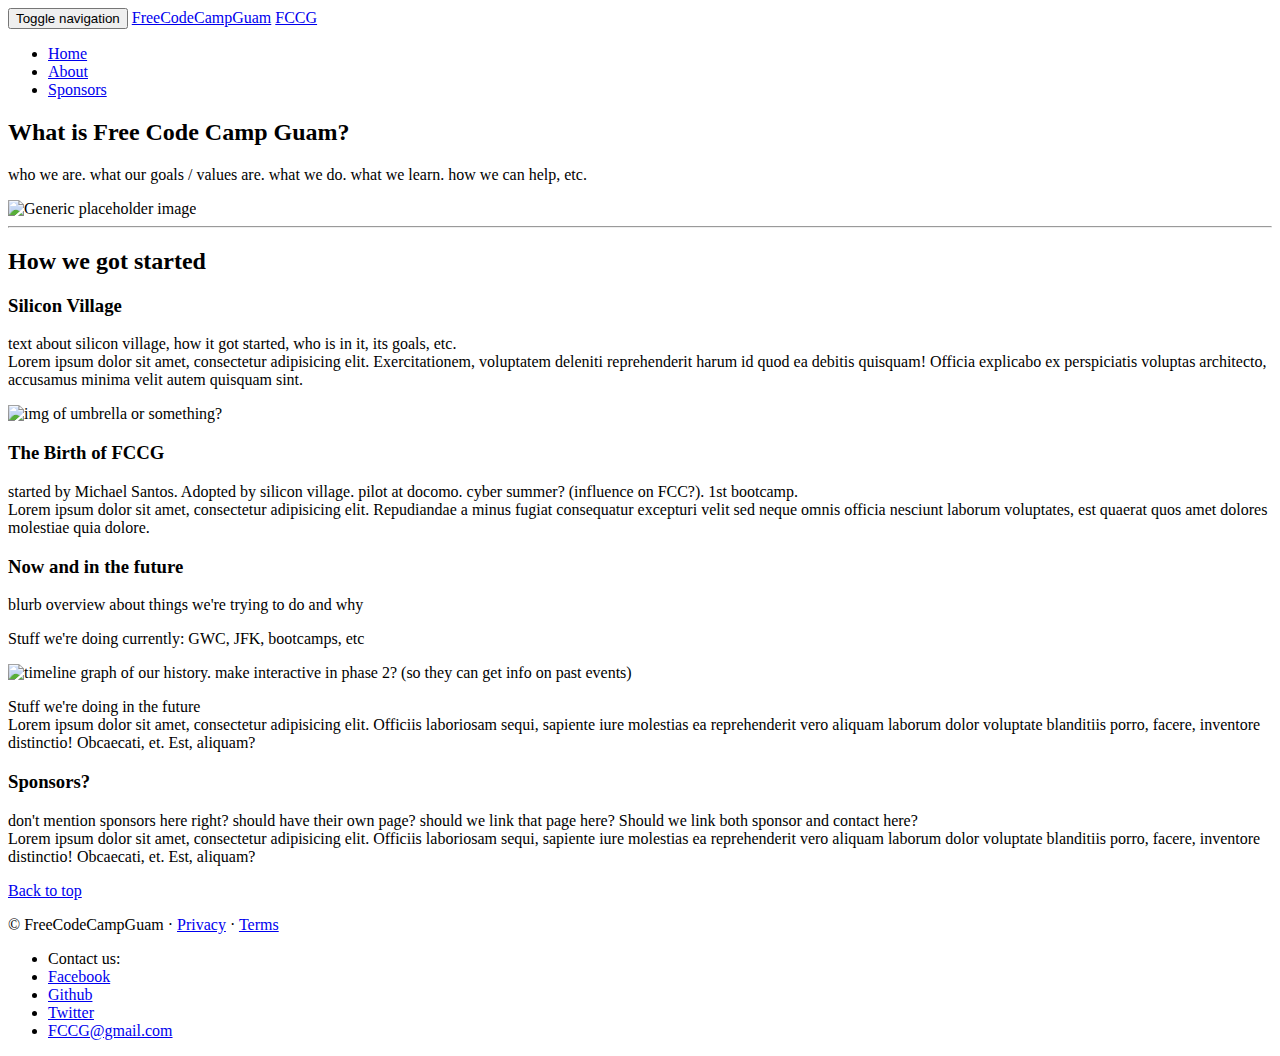
==== about.html @ 490d04bb "fonts + fix carousel" ====
<!DOCTYPE html>
<html lang="en">
  <head>
    <meta charset="utf-8">
    <meta http-equiv="X-UA-Compatible" content="IE=edge">
    <meta name="viewport" content="width=device-width, initial-scale=1">
    <!-- The above 3 meta tags *must* come first in the head; any other head content must come *after* these tags -->
    <meta name="description" content="">
    <meta name="author" content="">
    <link rel="icon" href="logos/fcc/favicon.ico">

    <title>FCCG | About</title>

    <!-- Bootstrap core CSS -->
    <link href="css/bootstrap.min.css" rel="stylesheet">

    <!-- IE10 viewport hack for Surface/desktop Windows 8 bug -->
    <link href="bootstrap-3.3.7/assets/css/ie10-viewport-bug-workaround.css" rel="stylesheet">

    <!-- HTML5 shim and Respond.js for IE8 support of HTML5 elements and media queries -->
    <!--[if lt IE 9]>
      <script src="https://oss.maxcdn.com/html5shiv/3.7.3/html5shiv.min.js"></script>
      <script src="https://oss.maxcdn.com/respond/1.4.2/respond.min.js"></script>
    <![endif]-->

    <!-- Custom styles for this template -->
    <link href="css/carousel.css" rel="stylesheet">
    <link href="css/custom.css" rel="stylesheet">
    <link href="css/fonts.css" rel="stylesheet">
  </head>
<!-- NAVBAR
================================================== -->
  <body>
    <div class="navbar-wrapper">
      <div class="container">

        <nav class="navbar navbar-inverse navbar-fixed-top">
          <div class="container">
            <div class="navbar-header">
              <button type="button" class="navbar-toggle collapsed" data-toggle="collapse" data-target="#navbar" aria-expanded="false" aria-controls="navbar">
                <span class="sr-only">Toggle navigation</span>
                <span class="icon-bar"></span>
                <span class="icon-bar"></span>
                <span class="icon-bar"></span>
              </button>
              <a class="navbar-brand hidden-xs" href="index.html">FreeCodeCampGuam</a>
              <a class="navbar-brand visible-xs-* hidden-sm hidden-md hidden-lg" href="index.html">FCCG</a>
            </div>
            <div id="navbar" class="navbar-collapse collapse">
              <ul class="nav navbar-nav">
                <li><a href="index.html">Home</a></li>
                <li class="active"><a href="about.html">About</a></li>
                <li><a href="sponsors.html">Sponsors</a></li>
              </ul>
            </div>
          </div>
        </nav>

      </div>
    </div>


    <!-- Marketing messaging and featurettes
    ================================================== -->
    <!-- Wrap the rest of the page in another container to center all the content. -->

    <div class="container marketing">


      <!-- START THE FEATURETTES -->
      <div class="row featurette">
        <div class="col-md-7 col-md-push-5">
          <h2 class="featurette-heading">What is Free Code Camp Guam?</h2>
          <p class="lead">who we are. what our goals / values are. what we do. what we learn. how we can help, etc.</p>
        </div>
        <div class="col-md-5 col-md-pull-7">
          <img class="featurette-image img-responsive center-block" src="http://placehold.it/500x500" alt="Generic placeholder image">
        </div>
      </div>

      <hr class="featurette-divider">

      <!-- /END THE FEATURETTES -->
      <h2 class="featurette-heading">How we got started</h2>
      <div class="row featurette">
        <div class="col-lg-12">
          <h3 class="featurette-heading">Silicon Village</h3>
          <p>text about silicon village, how it got started, who is in it, its goals, etc.

          <br>Lorem ipsum dolor sit amet, consectetur adipisicing elit. Exercitationem, voluptatem deleniti reprehenderit harum id quod ea debitis quisquam! Officia explicabo ex perspiciatis voluptas architecto, accusamus minima velit autem quisquam sint.</p>
          <img class="featurette-image img-responsive center-block" src="http://placehold.it/1300x300" alt="img of umbrella or something?">
        </div><!-- /.col-lg-4 -->
      </div>
      <div class="row">
        <div class="col-lg-12">
          <h3 class="featurette-heading">The Birth of FCCG</h3>
          <p>started by Michael Santos. Adopted by silicon village. pilot at docomo. cyber summer? (influence on FCC?). 1st bootcamp.

          <br>Lorem ipsum dolor sit amet, consectetur adipisicing elit. Repudiandae a minus fugiat consequatur excepturi velit sed neque omnis officia nesciunt laborum voluptates, est quaerat quos amet dolores molestiae quia dolore.</p>
        </div>
      </div>

      <div class="row">
        <div class="col-lg-12">
          <h3 class="featurette-heading">Now and in the future</h3>
          <p>blurb overview about things we're trying to do and why</p>
          <p>Stuff we're doing currently: GWC, JFK, bootcamps, etc</p>
          <img class="featurette-image img-responsive center-block" src="http://placehold.it/1300x300" alt="timeline graph of our history. make interactive in phase 2? (so they can get info on past events)">
          <p>Stuff we're doing in the future

          <br>Lorem ipsum dolor sit amet, consectetur adipisicing elit. Officiis laboriosam sequi, sapiente iure molestias ea reprehenderit vero aliquam laborum dolor voluptate blanditiis porro, facere, inventore distinctio! Obcaecati, et. Est, aliquam?</p>
        </div>
      </div>

      <div class="row">
        <div class="col-lg-12">
          <h3 class="featurette-heading">Sponsors?</h3>
          <p>don't mention sponsors here right? should have their own page? should we link that page here? Should we link both sponsor and contact here?

          <br>Lorem ipsum dolor sit amet, consectetur adipisicing elit. Officiis laboriosam sequi, sapiente iure molestias ea reprehenderit vero aliquam laborum dolor voluptate blanditiis porro, facere, inventore distinctio! Obcaecati, et. Est, aliquam?</p>
        </div>
      </div>
      <!-- FOOTER -->
      <footer class="bd-footer text-muted">
        <div class="container">
          <div class="row">

            <div class="col-md-2 pull-right">
              <p class="pull-right"><a href="#">Back to top</a></p>
            </div>
            <div class="col-md-4">
              <p>&copy; FreeCodeCampGuam &middot; <a href="#">Privacy</a> &middot; <a href="#">Terms</a></p>
            </div>

            <div class="col-md-6">
              <ul class="bd-footer-links list-inline">
                <li>Contact us:</li>
                <li><a href="#">Facebook</a></li>
                <li><a href="#">Github</a></li>
                <li><a href="#">Twitter</a></li>
                <li><a href="mailto:FCCG@gmail.com">FCCG@gmail.com</a></li>
              </ul>
            </div>
          </div>
        </div>

      </footer>

    </div><!-- /.container -->


    <!-- Bootstrap core JavaScript
    ================================================== -->
    <!-- Placed at the end of the document so the pages load faster -->
    <script src="https://ajax.googleapis.com/ajax/libs/jquery/1.12.4/jquery.min.js"></script>
    <script>window.jQuery || document.write('<script src="assets/js/vendor/jquery.min.js"><\/script>')</script>
    <script src="js/bootstrap.min.js"></script>
    <!-- IE10 viewport hack for Surface/desktop Windows 8 bug -->
    <script src="bootstrap-3.3.7/assets/js/ie10-viewport-bug-workaround.js"></script>
  </body>
</html>
---- css/custom.css ----
#override-carousel {
  position: absolute;
  object-fit: cover; /* Makes the image maintain pixel ratio and crops instead of stretching */
  top: 0;
  left: 0;
  /* Images will fill the whole container */
  min-width: 100%;
  min-height: 100%;
  overflow: hidden; /* Hides any overflow */
}


/* Only runs when screen width is minimum of 800 px */

@media screen and (min-width: 800px) {
  #override-carousel {top: -30%;} /* Centers the image for wide screens */
}
---- css/fonts.css ----
/* saxMono Font */
@font-face {
	font-family: 'saxmonoregular';
	src: url('fonts/saxmono-webfont.eot');
	src: url('fonts/saxmono-webfont.eot?#iefix') format('embedded-opentype'),
		 url('fonts/saxmono-webfont.woff') format('woff'),
		 url('fonts/saxmono-webfont.ttf') format('truetype'),
		 url('fonts/saxmono-webfont.svg#saxmonoregular') format('svg');
	font-weight: normal;
	font-style: normal;

}

#header-text {
	font-family: "saxmonoregular", Georgia, Serif;
}
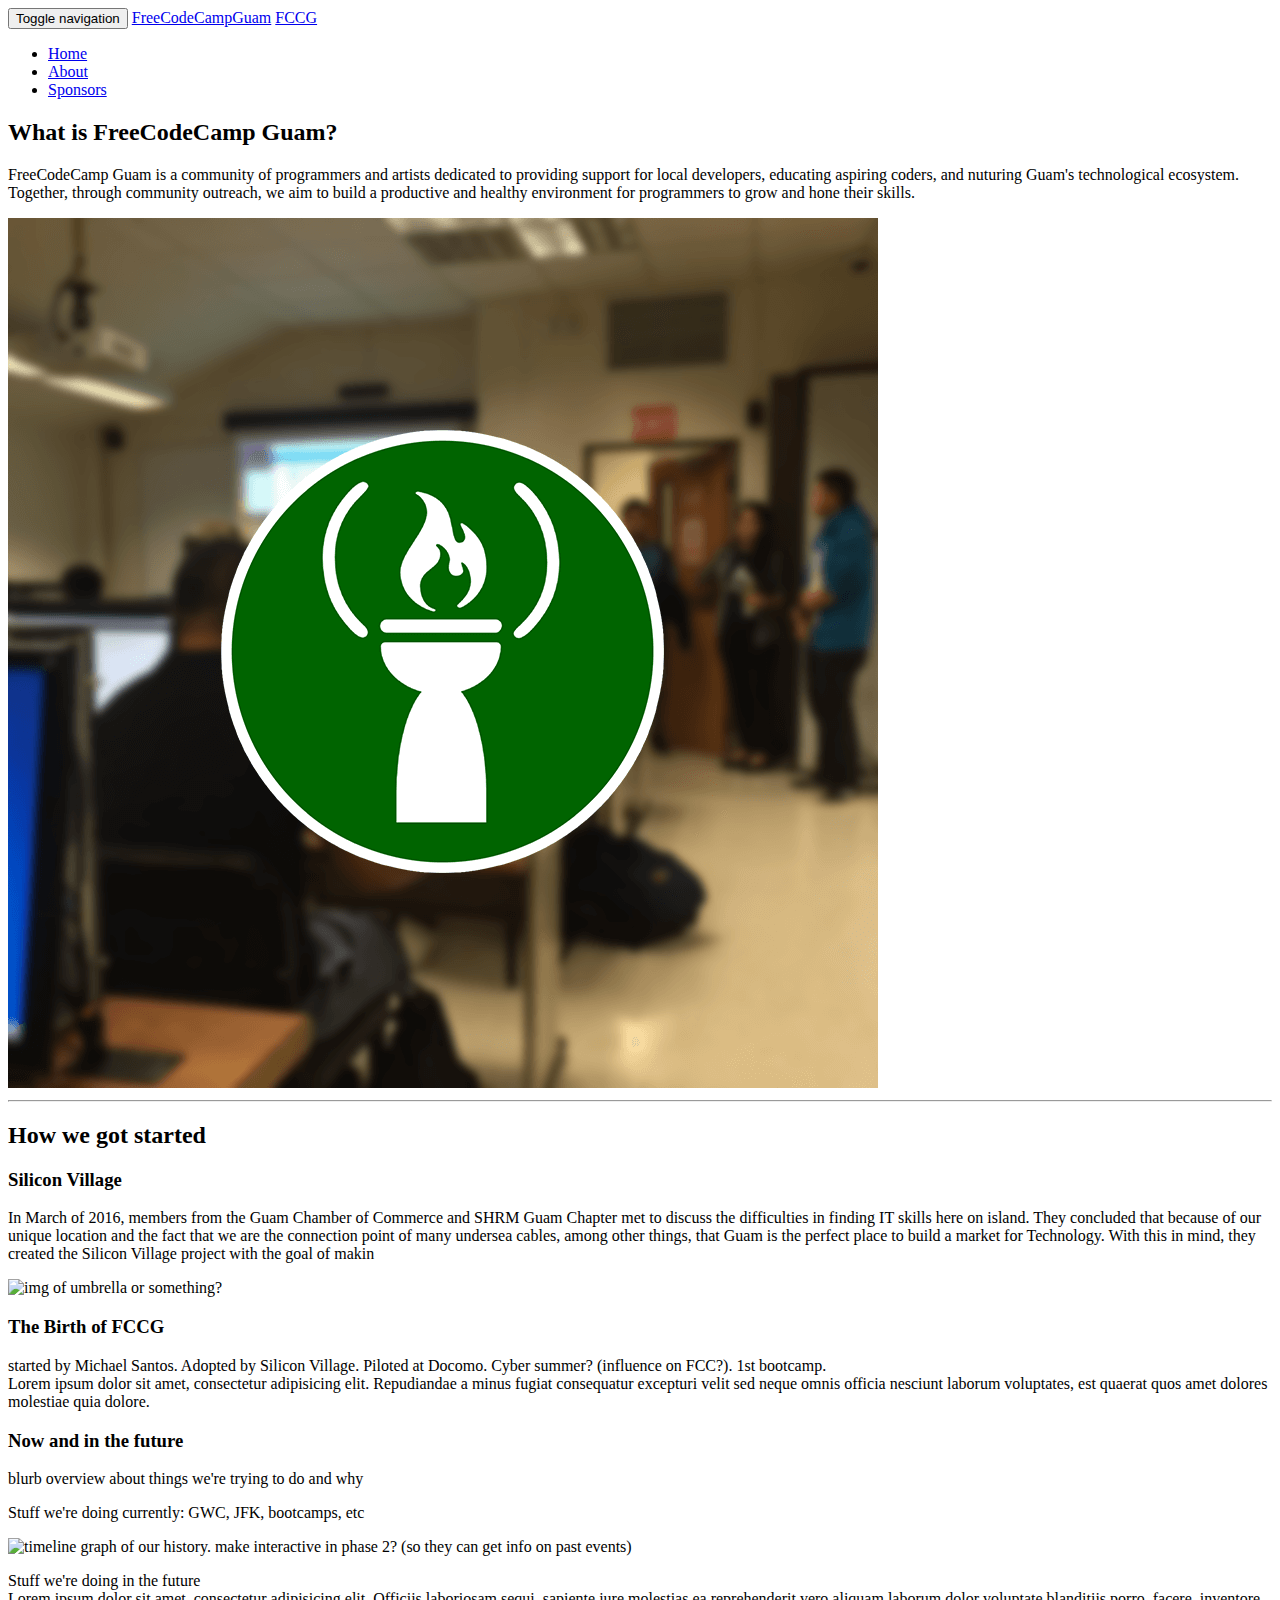
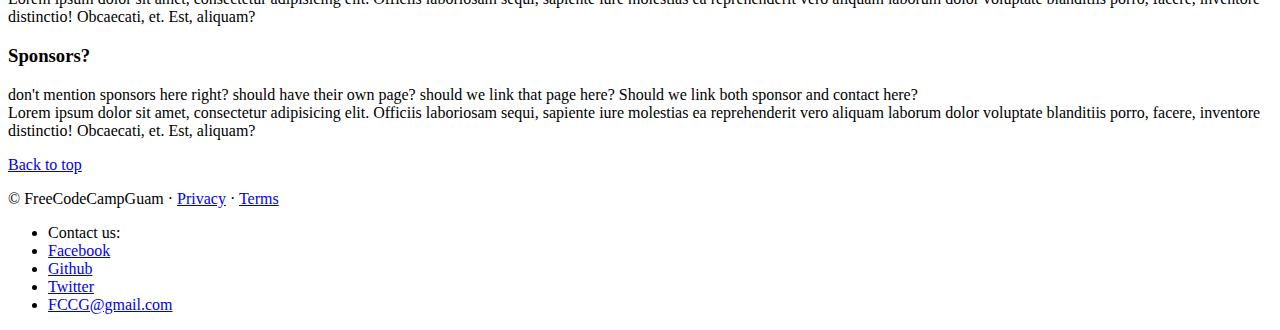
==== commit 55976e6b: "upload about top image" ====
--- a/about.html
+++ b/about.html
@@ -27,6 +27,9 @@
     <link href="css/carousel.css" rel="stylesheet">
     <link href="css/custom.css" rel="stylesheet">
     <link href="css/fonts.css" rel="stylesheet">
+
+    <!--TEMPORARY - Font Imports-->
+    <link href="https://fonts.googleapis.com/css?family=Roboto:400,500" rel="stylesheet">
   </head>
 <!-- NAVBAR
 ================================================== -->
@@ -43,8 +46,8 @@
                 <span class="icon-bar"></span>
                 <span class="icon-bar"></span>
               </button>
-              <a class="navbar-brand hidden-xs" href="index.html">FreeCodeCampGuam</a>
-              <a class="navbar-brand visible-xs-* hidden-sm hidden-md hidden-lg" href="index.html">FCCG</a>
+              <a id="header-text" class="navbar-brand hidden-xs" href="index.html">FreeCodeCampGuam</a>
+              <a id="header-text" class="navbar-brand visible-xs-* hidden-sm hidden-md hidden-lg" href="index.html">FCCG</a>
             </div>
             <div id="navbar" class="navbar-collapse collapse">
               <ul class="nav navbar-nav">
@@ -60,41 +63,55 @@
     </div>
 
 
+    <!-- 0. Jasper -->
+    <!-- pictures and styling -->
+
     <!-- Marketing messaging and featurettes
     ================================================== -->
     <!-- Wrap the rest of the page in another container to center all the content. -->
 
     <div class="container marketing">
 
+<!-- 1. Probably Patrick -->
+<!-- should we put something in here (anywhere on the page) about learning topics / what we can teach / learn? -->
 
       <!-- START THE FEATURETTES -->
       <div class="row featurette">
         <div class="col-md-7 col-md-push-5">
-          <h2 class="featurette-heading">What is Free Code Camp Guam?</h2>
-          <p class="lead">who we are. what our goals / values are. what we do. what we learn. how we can help, etc.</p>
+          <h2 class="featurette-heading">What is FreeCodeCamp Guam?</h2>
+          <p class="lead">FreeCodeCamp Guam is a community of programmers and artists dedicated to providing support for local developers, educating aspiring coders, and nuturing Guam's technological ecosystem. Together, through community outreach, we aim to build a productive and healthy<!-- yeah some other word maybe? --> environment for programmers to grow and hone their skills.<!--who we are. what our goals / values are. what we do. what we learn. how we can help, etc.--></p>
         </div>
         <div class="col-md-5 col-md-pull-7">
-          <img class="featurette-image img-responsive center-block" src="http://placehold.it/500x500" alt="Generic placeholder image">
+        <!--Jasper will be working on this <3 -->
+          <img class="featurette-image img-responsive center-block" src="images/web_about.png" alt="FreeCodeCamp Guam">
+
         </div>
       </div>
 
       <hr class="featurette-divider">
+
+<!-- 2. Chovin -->
 
       <!-- /END THE FEATURETTES -->
       <h2 class="featurette-heading">How we got started</h2>
       <div class="row featurette">
         <div class="col-lg-12">
           <h3 class="featurette-heading">Silicon Village</h3>
-          <p>text about silicon village, how it got started, who is in it, its goals, etc.
-
-          <br>Lorem ipsum dolor sit amet, consectetur adipisicing elit. Exercitationem, voluptatem deleniti reprehenderit harum id quod ea debitis quisquam! Officia explicabo ex perspiciatis voluptas architecto, accusamus minima velit autem quisquam sint.</p>
+          <p>
+          In March of 2016, members from the Guam Chamber of Commerce and SHRM Guam Chapter met to discuss the difficulties in finding IT skills here on island. They concluded that because of our unique <!-- geographic --> location and the fact that we are the connection point of many undersea cables, among other things, that Guam is the perfect place to build a market for Technology. <!-- place to.. start/build a technology echosystem | build a technology market | something about economy?-->
+          With this in mind, they created the Silicon Village project with the goal of makin
+          <!-- text about silicon village, how it got started, who is in it, its goals, etc. -->
+          </p>
           <img class="featurette-image img-responsive center-block" src="http://placehold.it/1300x300" alt="img of umbrella or something?">
         </div><!-- /.col-lg-4 -->
       </div>
       <div class="row">
         <div class="col-lg-12">
+
+<!-- 3. Johnny -->
+
           <h3 class="featurette-heading">The Birth of FCCG</h3>
-          <p>started by Michael Santos. Adopted by silicon village. pilot at docomo. cyber summer? (influence on FCC?). 1st bootcamp.
+          <p>started by Michael Santos. Adopted by Silicon Village. Piloted at Docomo. Cyber summer? (influence on FCC?). 1st bootcamp.
 
           <br>Lorem ipsum dolor sit amet, consectetur adipisicing elit. Repudiandae a minus fugiat consequatur excepturi velit sed neque omnis officia nesciunt laborum voluptates, est quaerat quos amet dolores molestiae quia dolore.</p>
         </div>
@@ -102,6 +119,29 @@
 
       <div class="row">
         <div class="col-lg-12">
+
+        <!-- 4. Jake -->
+        <!-- oh make sure to add FCC Saipan -->
+        <!--
+        Past: (should probably put in the above section)
+            bootcamp
+            JFK
+
+        Now:
+            GWC
+            Saipan bootcamp
+
+        Future:
+            aquaponics manager
+            nudibranch database
+
+            retro gaming camp / art installment
+            International FCC Hackathon
+
+
+        -->
+
+
           <h3 class="featurette-heading">Now and in the future</h3>
           <p>blurb overview about things we're trying to do and why</p>
           <p>Stuff we're doing currently: GWC, JFK, bootcamps, etc</p>
@@ -114,6 +154,11 @@
 
       <div class="row">
         <div class="col-lg-12">
+
+        <!-- 5.
+        Probably, Maybe, Who Knows, Jasper? -->
+        <!-- should we do this? -->
+
           <h3 class="featurette-heading">Sponsors?</h3>
           <p>don't mention sponsors here right? should have their own page? should we link that page here? Should we link both sponsor and contact here?
 
@@ -135,9 +180,9 @@
             <div class="col-md-6">
               <ul class="bd-footer-links list-inline">
                 <li>Contact us:</li>
-                <li><a href="#">Facebook</a></li>
-                <li><a href="#">Github</a></li>
-                <li><a href="#">Twitter</a></li>
+                <li><a href="https://www.facebook.com/groups/free.code.camp.Guam" target="_blank">Facebook</a></li>
+                <li><a href="https://github.com/FreeCodeCampGuam/" target="_blank">Github</a></li>
+                <li><a href="https://twitter.com/FCCGuam" target="_blank">Twitter</a></li>
                 <li><a href="mailto:FCCG@gmail.com">FCCG@gmail.com</a></li>
               </ul>
             </div>
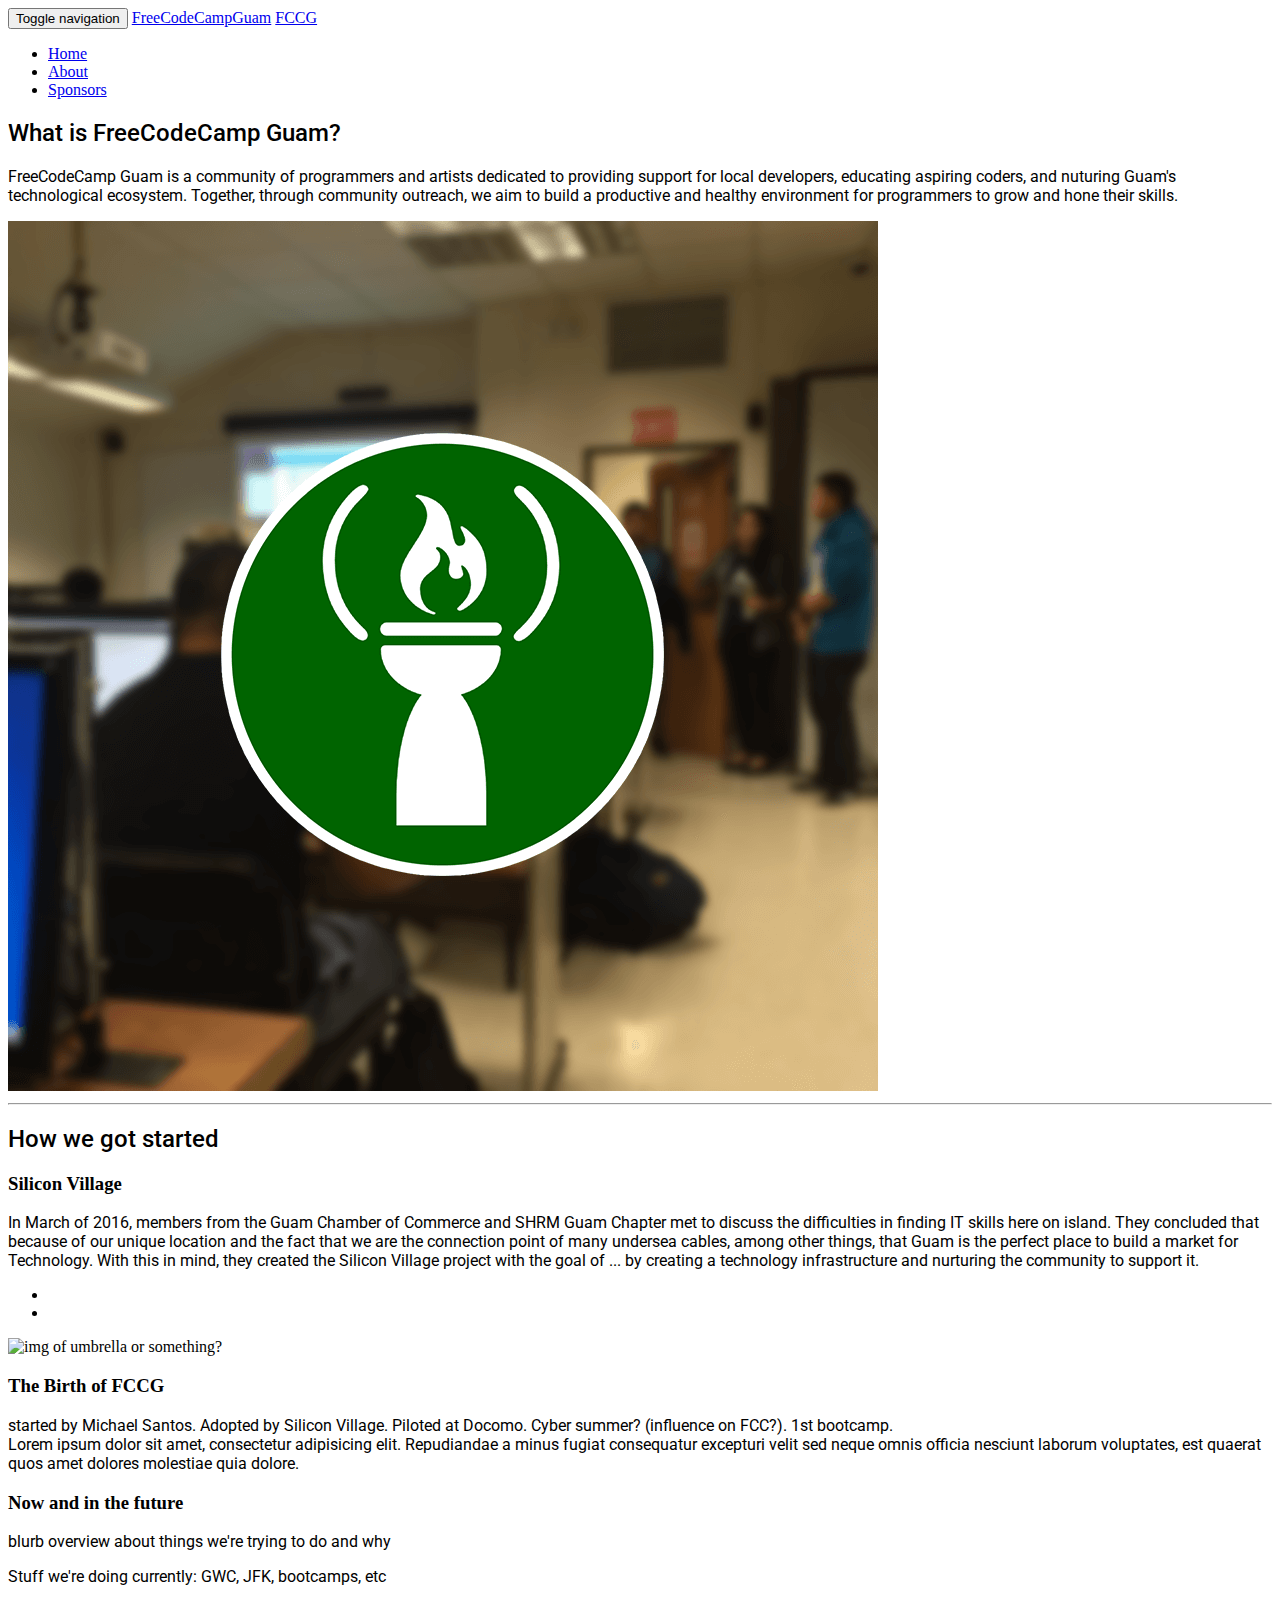
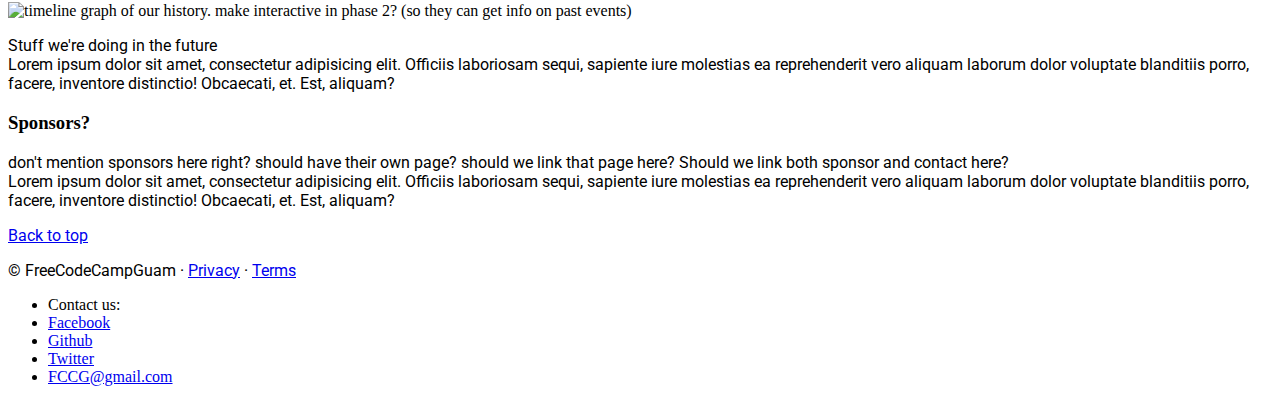
==== commit bf1a1955: "WIP fonts" ====
--- a/about.html
+++ b/about.html
@@ -1,4 +1,18 @@
 <!DOCTYPE html>
+
+<style>
+@font-face {
+  font-family: 'saxMono';
+  src: url('fonts/saxMono.eot');
+  src: url('fonts/saxMono.eot?#iefix') format('embedded-opentype'),
+    url('fonts/saxMono.woff') format('woff'),
+    url('fonts/saxMono.ttf') format('truetype'),
+    url('fonts/saxMono.svg#saxMono') format('svg');
+  font-weight: normal;
+  font-style: normal;
+}
+</style>
+
 <html lang="en">
   <head>
     <meta charset="utf-8">
@@ -27,6 +41,7 @@
     <link href="css/carousel.css" rel="stylesheet">
     <link href="css/custom.css" rel="stylesheet">
     <link href="css/fonts.css" rel="stylesheet">
+    <link href="css/fonts.css" media="all" rel="stylesheet" type="text/css"/>
 
     <!--TEMPORARY - Font Imports-->
     <link href="https://fonts.googleapis.com/css?family=Roboto:400,500" rel="stylesheet">
@@ -99,7 +114,13 @@
           <h3 class="featurette-heading">Silicon Village</h3>
           <p>
           In March of 2016, members from the Guam Chamber of Commerce and SHRM Guam Chapter met to discuss the difficulties in finding IT skills here on island. They concluded that because of our unique <!-- geographic --> location and the fact that we are the connection point of many undersea cables, among other things, that Guam is the perfect place to build a market for Technology. <!-- place to.. start/build a technology echosystem | build a technology market | something about economy?-->
-          With this in mind, they created the Silicon Village project with the goal of makin
+          With this in mind, they created the Silicon Village project with the goal of ...
+          by creating a technology infrastructure and nurturing the community to support it.
+          <!-- ?? well then what is a "technology infrastructure"? -->
+          <ul>
+            <li></li>
+            <li></li>
+          </ul>
           <!-- text about silicon village, how it got started, who is in it, its goals, etc. -->
           </p>
           <img class="featurette-image img-responsive center-block" src="http://placehold.it/1300x300" alt="img of umbrella or something?">
@@ -183,7 +204,8 @@
                 <li><a href="https://www.facebook.com/groups/free.code.camp.Guam" target="_blank">Facebook</a></li>
                 <li><a href="https://github.com/FreeCodeCampGuam/" target="_blank">Github</a></li>
                 <li><a href="https://twitter.com/FCCGuam" target="_blank">Twitter</a></li>
-                <li><a href="mailto:FCCG@gmail.com">FCCG@gmail.com</a></li>
+                <!-- is target blank needed here? -->
+                <li><a href="mailto:FCCG@gmail.com" target="_blank">FCCG@gmail.com</a></li>
               </ul>
             </div>
           </div>
--- a/css/fonts.css
+++ b/css/fonts.css
@@ -1,17 +1,33 @@
 /* saxMono Font */
-@font-face {
-	font-family: 'saxmonoregular';
-	src: url('fonts/saxmono-webfont.eot');
-	src: url('fonts/saxmono-webfont.eot?#iefix') format('embedded-opentype'),
-		 url('fonts/saxmono-webfont.woff') format('woff'),
-		 url('fonts/saxmono-webfont.ttf') format('truetype'),
-		 url('fonts/saxmono-webfont.svg#saxmonoregular') format('svg');
+
+/*@font-face {
+	font-family: 'saxMono';
+	src: url('fonts/saxMono.eot');
+	src: url('fonts/saxMono.eot?#iefix') format('embedded-opentype'),
+		url('fonts/saxMono.woff') format('woff'),
+		url('fonts/saxMono.ttf') format('truetype'),
+		url('fonts/saxMono.svg#saxMono') format('svg');
 	font-weight: normal;
 	font-style: normal;
+}*/
 
+
+
+#header-text{
+	font-family: saxMono, Georgia, Serif;
 }
 
-#header-text {
-	font-family: "saxmonoregular", Georgia, Serif;
+/*Roboto Medium*/
+h2 {
+	font-family: "Roboto", Verdana, Arial;
+	font-weight: 500;
 }
 
+/* Roboto Regular */
+p{
+	font-family: "Roboto", Verdana, Arial;
+	font-weight: 400;
+}
+
+
+
--- a/css/fonts.css
+++ b/css/fonts.css
@@ -1,17 +1,33 @@
 /* saxMono Font */
-@font-face {
-	font-family: 'saxmonoregular';
-	src: url('fonts/saxmono-webfont.eot');
-	src: url('fonts/saxmono-webfont.eot?#iefix') format('embedded-opentype'),
-		 url('fonts/saxmono-webfont.woff') format('woff'),
-		 url('fonts/saxmono-webfont.ttf') format('truetype'),
-		 url('fonts/saxmono-webfont.svg#saxmonoregular') format('svg');
+
+/*@font-face {
+	font-family: 'saxMono';
+	src: url('fonts/saxMono.eot');
+	src: url('fonts/saxMono.eot?#iefix') format('embedded-opentype'),
+		url('fonts/saxMono.woff') format('woff'),
+		url('fonts/saxMono.ttf') format('truetype'),
+		url('fonts/saxMono.svg#saxMono') format('svg');
 	font-weight: normal;
 	font-style: normal;
+}*/
 
+
+
+#header-text{
+	font-family: saxMono, Georgia, Serif;
 }
 
-#header-text {
-	font-family: "saxmonoregular", Georgia, Serif;
+/*Roboto Medium*/
+h2 {
+	font-family: "Roboto", Verdana, Arial;
+	font-weight: 500;
 }
 
+/* Roboto Regular */
+p{
+	font-family: "Roboto", Verdana, Arial;
+	font-weight: 400;
+}
+
+
+
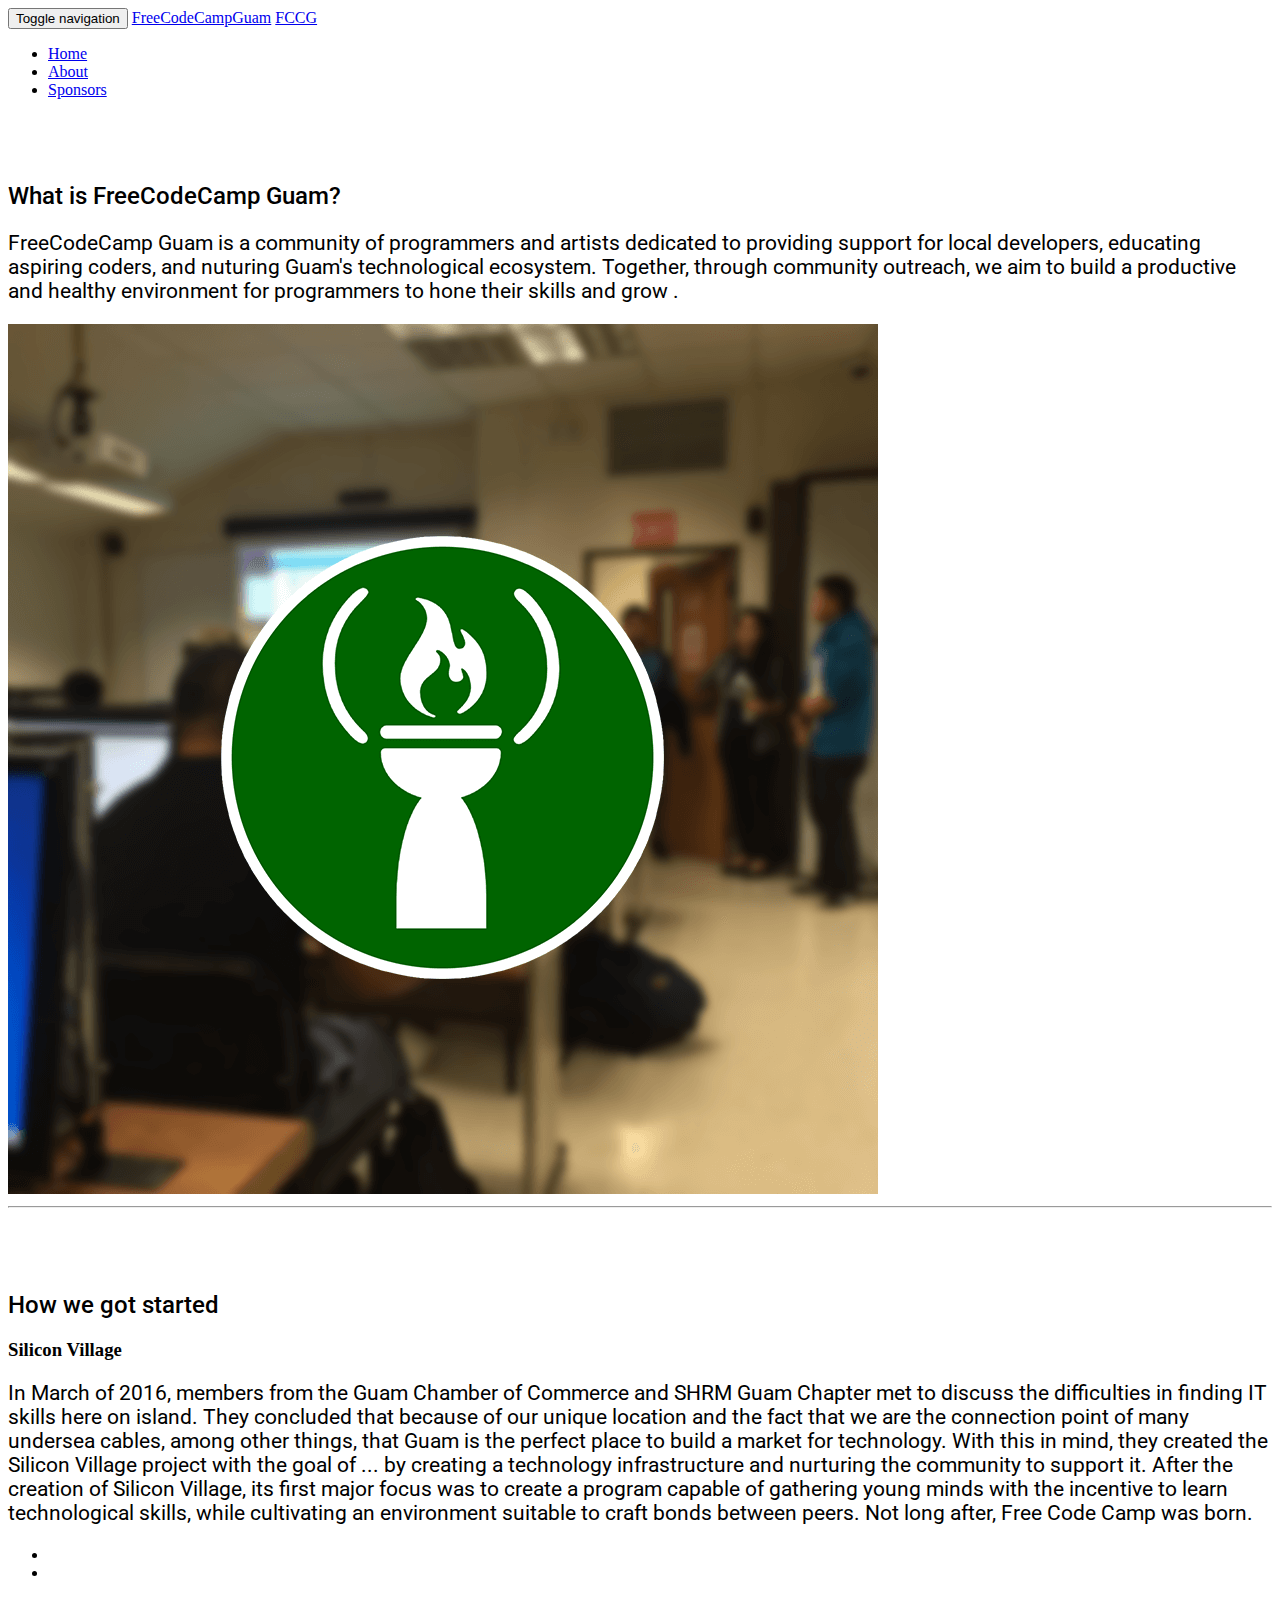
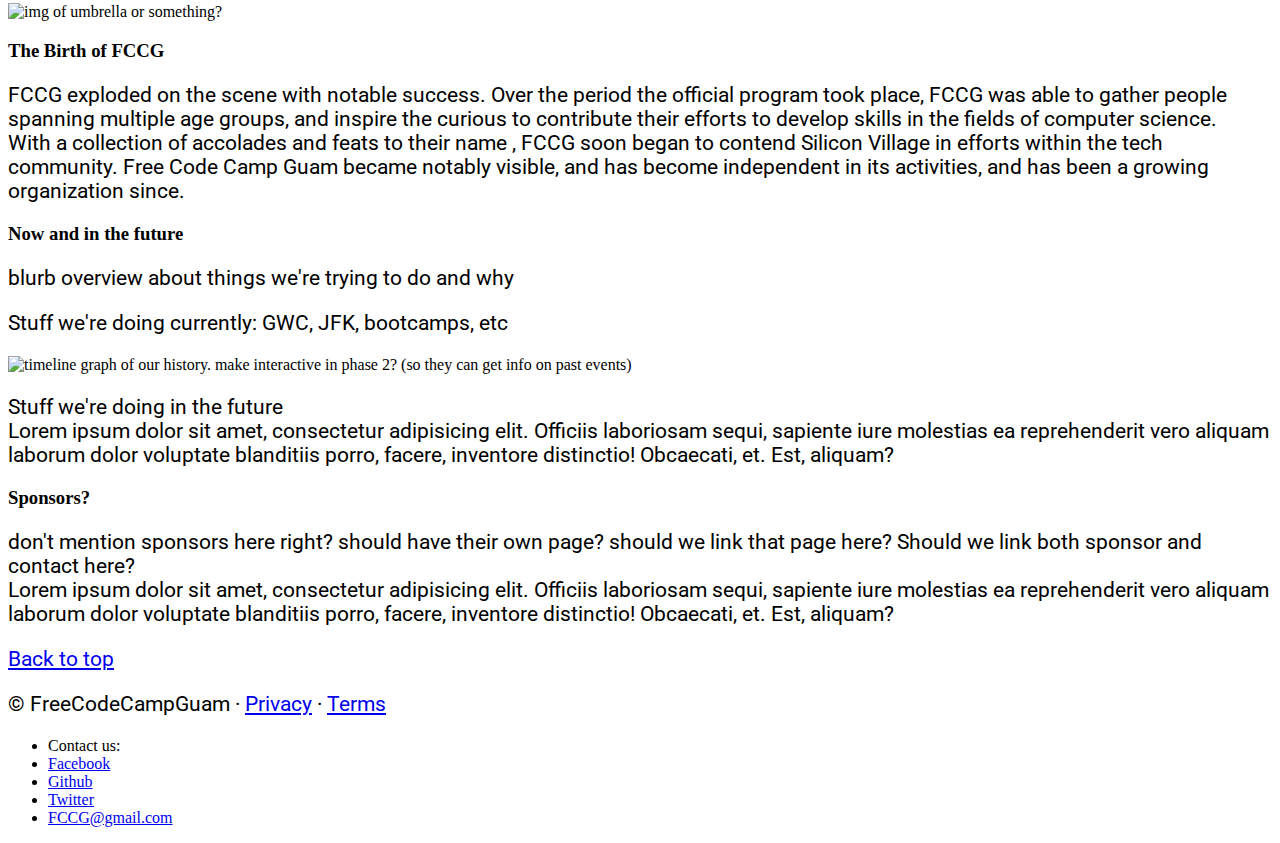
==== commit 50518dc8: "Merge branch 'master' into slick-carousel" ====
--- a/about.html
+++ b/about.html
@@ -27,6 +27,7 @@
 
     <!-- Bootstrap core CSS -->
     <link href="css/bootstrap.min.css" rel="stylesheet">
+    <link href="css/custom.css" rel="stylesheet">
 
     <!-- IE10 viewport hack for Surface/desktop Windows 8 bug -->
     <link href="bootstrap-3.3.7/assets/css/ie10-viewport-bug-workaround.css" rel="stylesheet">
@@ -40,7 +41,6 @@
     <!-- Custom styles for this template -->
     <link href="css/carousel.css" rel="stylesheet">
     <link href="css/custom.css" rel="stylesheet">
-    <link href="css/fonts.css" rel="stylesheet">
     <link href="css/fonts.css" media="all" rel="stylesheet" type="text/css"/>
 
     <!--TEMPORARY - Font Imports-->
@@ -78,8 +78,18 @@
     </div>
 
 
+    <!--
+    Audience:
+      - 30 and below
+      - Sponsors
+      - Potential sponsors
+      - Parents
+    -->
+
     <!-- 0. Jasper -->
     <!-- pictures and styling -->
+    <!-- nice pic :thumbsup: -->
+    <!-- thanks -->
 
     <!-- Marketing messaging and featurettes
     ================================================== -->
@@ -94,7 +104,14 @@
       <div class="row featurette">
         <div class="col-md-7 col-md-push-5">
           <h2 class="featurette-heading">What is FreeCodeCamp Guam?</h2>
-          <p class="lead">FreeCodeCamp Guam is a community of programmers and artists dedicated to providing support for local developers, educating aspiring coders, and nuturing Guam's technological ecosystem. Together, through community outreach, we aim to build a productive and healthy<!-- yeah some other word maybe? --> environment for programmers to grow and hone their skills.<!--who we are. what our goals / values are. what we do. what we learn. how we can help, etc.--></p>
+          <p class="lead">FreeCodeCamp Guam is a community of programmers
+          and artists dedicated to providing support for local developers,
+          educating aspiring coders, and nuturing Guam's technological
+          ecosystem. Together, through community outreach, we aim to build
+          a productive and healthy<!-- yeah some other word maybe? -->
+          environment for programmers to hone their skills and grow
+          <!-- "As individuals?" -->.<!--who we are. what our goals /
+          values are. what we do. what we learn. how we can help, etc.--></p>
         </div>
         <div class="col-md-5 col-md-pull-7">
         <!--Jasper will be working on this <3 -->
@@ -113,10 +130,29 @@
         <div class="col-lg-12">
           <h3 class="featurette-heading">Silicon Village</h3>
           <p>
-          In March of 2016, members from the Guam Chamber of Commerce and SHRM Guam Chapter met to discuss the difficulties in finding IT skills here on island. They concluded that because of our unique <!-- geographic --> location and the fact that we are the connection point of many undersea cables, among other things, that Guam is the perfect place to build a market for Technology. <!-- place to.. start/build a technology echosystem | build a technology market | something about economy?-->
-          With this in mind, they created the Silicon Village project with the goal of ...
-          by creating a technology infrastructure and nurturing the community to support it.
+          In March of 2016, members from the Guam Chamber of Commerce and
+          SHRM Guam Chapter <!-- Might be worth un-acronyming SHRM so people
+          know what it is --> met to discuss the difficulties in finding
+          IT skills here on island. They concluded that because of our unique
+          <!-- geographic --> location and the fact that we are the connection
+          point of many undersea cables, among other things, that Guam is the
+          perfect place to build a market for technology. <!-- place to.. start/
+          build a technology echosystem | build a technology market |
+          something about economy?-->
+          With this in mind, they created the Silicon Village project with
+          the goal of ...
+          by creating a technology infrastructure and nurturing
+          the community to support it.
           <!-- ?? well then what is a "technology infrastructure"? -->
+
+          <!-- moved from below section -->
+          After the creation of Silicon Village, its first major focus was
+          to create a program capable of gathering young minds with
+          the incentive to learn technological skills, while cultivating an
+          environment suitable to craft bonds between peers. Not long after,
+          Free Code Camp was born. <!--USING THEIR ULTRA SUPER POWERS, FREEY!
+          CODEY! & CAMPER! DEDICATED THEIR LIFE TO FIGHTING BUGS,
+          AND SEGMENT-FAULT-CRASHES-OF-DOOM!!!-->
           <ul>
             <li></li>
             <li></li>
@@ -130,11 +166,20 @@
         <div class="col-lg-12">
 
 <!-- 3. Johnny -->
+<!-- links moved to .floo-links.txt -->
 
           <h3 class="featurette-heading">The Birth of FCCG</h3>
-          <p>started by Michael Santos. Adopted by Silicon Village. Piloted at Docomo. Cyber summer? (influence on FCC?). 1st bootcamp.
-
-          <br>Lorem ipsum dolor sit amet, consectetur adipisicing elit. Repudiandae a minus fugiat consequatur excepturi velit sed neque omnis officia nesciunt laborum voluptates, est quaerat quos amet dolores molestiae quia dolore.</p>
+          <p>FCCG exploded on the scene with notable<!-- ? --> success.
+          Over the period the official program took place, FCCG was able
+          to gather people spanning multiple age groups, and inspire
+          the curious to contribute their efforts to develop skills
+          in the fields of computer science.
+
+          <br />With a collection of accolades and feats to their name
+          <!-- Consider specifying what accolades/feats-->, FCCG soon began
+          to contend Silicon Village in efforts within the tech community.
+          Free Code Camp Guam became notably visible, and has become
+          independent in its activities, and has been a growing organization since.</p>
         </div>
       </div>
 
@@ -142,22 +187,30 @@
         <div class="col-lg-12">
 
         <!-- 4. Jake -->
+        <!-- links moved to .floo-links.txt -->
         <!-- oh make sure to add FCC Saipan -->
         <!--
         Past: (should probably put in the above section)
             bootcamp
-            JFK
 
         Now:
             GWC
-            Saipan bootcamp
+            FCCG@JFK
 
         Future:
             aquaponics manager
             nudibranch database
+            collab drawing game for troubled kids
 
             retro gaming camp / art installment
             International FCC Hackathon
+
+            Saipan bootcamp
+
+
+        should we not mention these possible future involvements in schools?
+            OKKODO
+            iLearn
 
 
         -->
@@ -181,7 +234,9 @@
         <!-- should we do this? -->
 
           <h3 class="featurette-heading">Sponsors?</h3>
-          <p>don't mention sponsors here right? should have their own page? should we link that page here? Should we link both sponsor and contact here?
+          <p>don't mention sponsors here right? should have their own page?
+          should we link that page here?
+          Should we link both sponsor and contact here?
 
           <br>Lorem ipsum dolor sit amet, consectetur adipisicing elit. Officiis laboriosam sequi, sapiente iure molestias ea reprehenderit vero aliquam laborum dolor voluptate blanditiis porro, facere, inventore distinctio! Obcaecati, et. Est, aliquam?</p>
         </div>
--- a/css/fonts.css
+++ b/css/fonts.css
@@ -12,21 +12,25 @@
 }*/
 
 
+.logo-font {
+	font-family: saxMono, Georgia, Serif;
+}
+#header-text{
 
-#header-text{
-	font-family: saxMono, Georgia, Serif;
 }
 
 /*Roboto Medium*/
 h2 {
 	font-family: "Roboto", Verdana, Arial;
 	font-weight: 500;
+	padding-top: 5%;
 }
 
 /* Roboto Regular */
 p{
 	font-family: "Roboto", Verdana, Arial;
 	font-weight: 400;
+	font-size: 1.3em;
 }
 
 
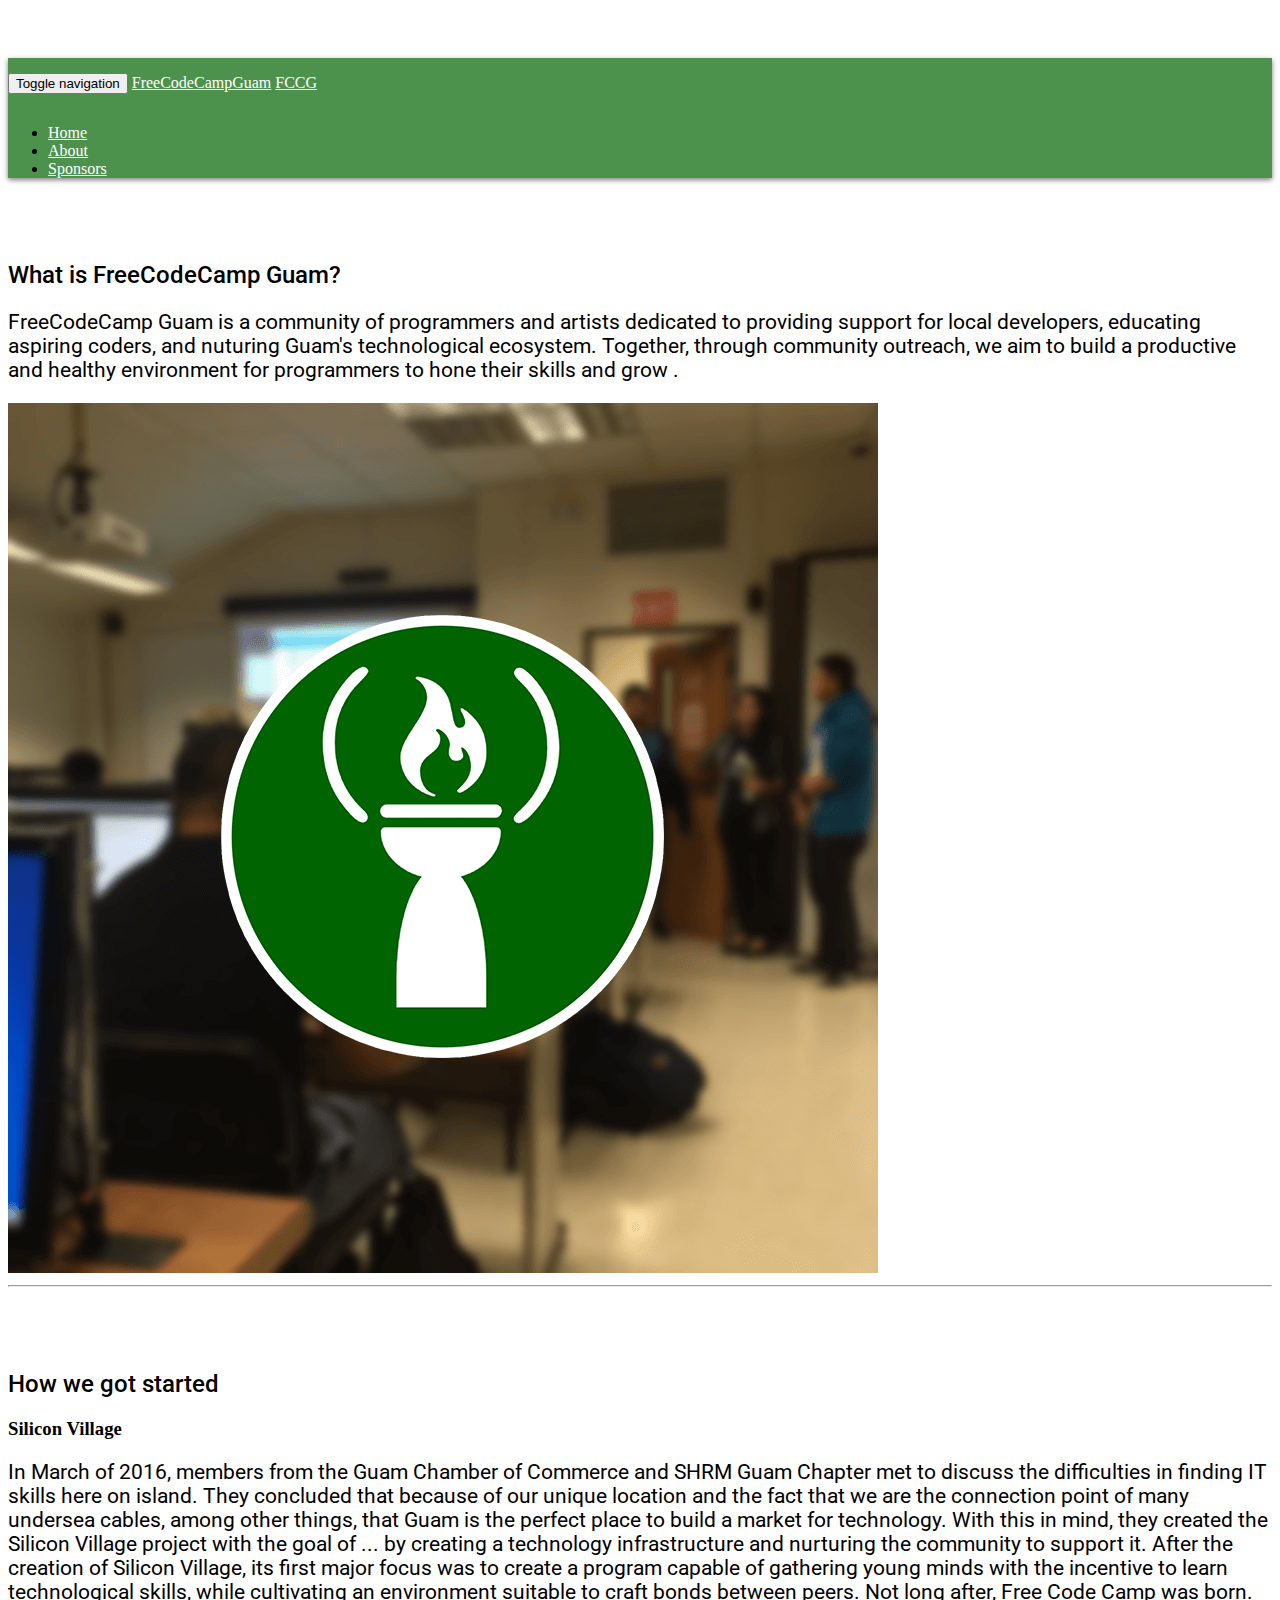
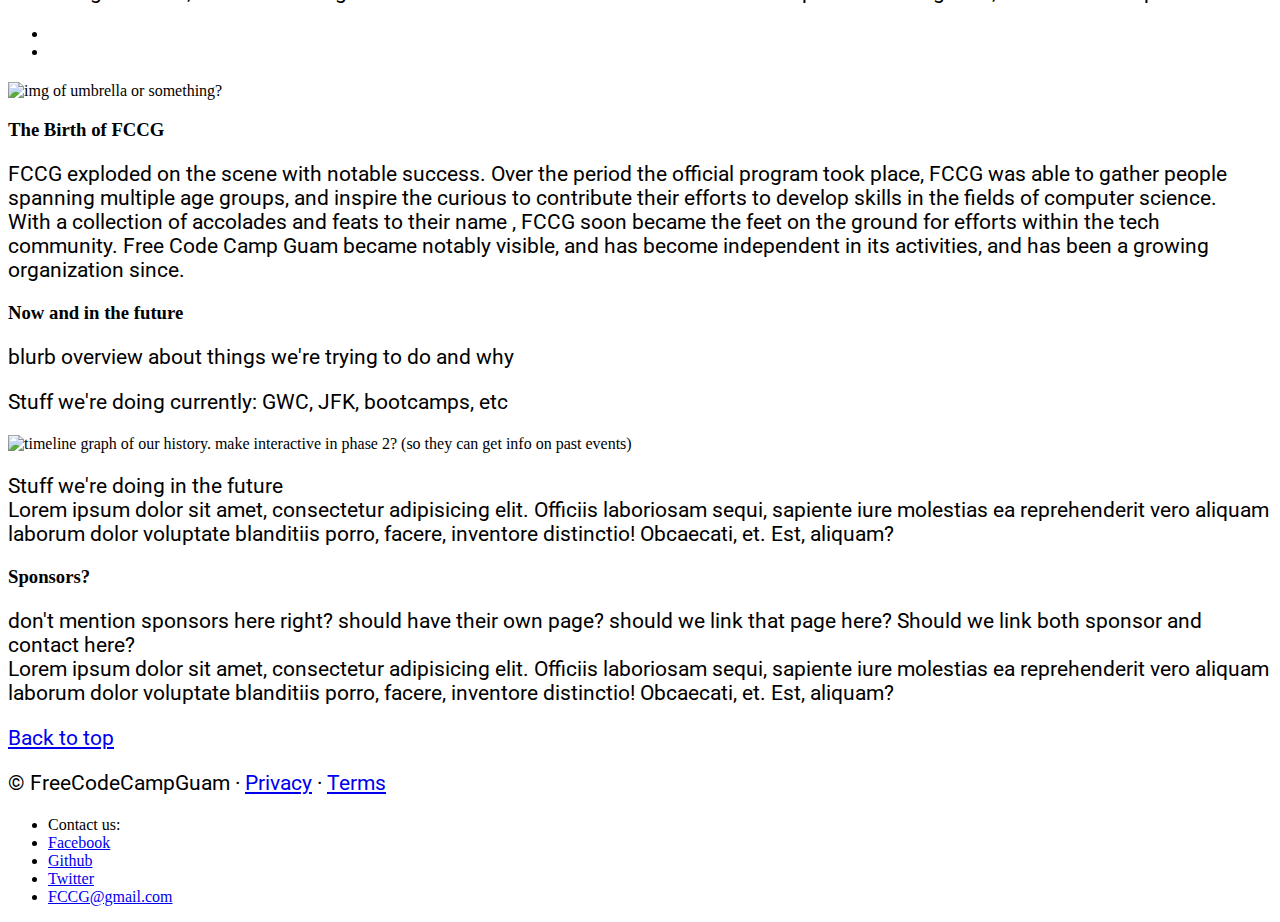
==== commit 42ccf4d4: "[about] content-hotfix" ====
--- a/about.html
+++ b/about.html
@@ -176,8 +176,8 @@
           in the fields of computer science.
 
           <br />With a collection of accolades and feats to their name
-          <!-- Consider specifying what accolades/feats-->, FCCG soon began
-          to contend Silicon Village in efforts within the tech community.
+          <!-- Consider specifying what accolades/feats-->, FCCG soon became the
+          feet on the ground for efforts within the tech community.
           Free Code Camp Guam became notably visible, and has become
           independent in its activities, and has been a growing organization since.</p>
         </div>
--- a/css/custom.css
+++ b/css/custom.css
@@ -1,3 +1,53 @@
+body {
+	padding-top: 50px;
+  overflow-x: hidden;
+}
+.navbar-inverse {
+	background-color: rgba(0,100,0,.7); /*#006400;*/
+  border: 0;
+  z-index: -2;
+  -webkit-box-shadow: 0 2px 5px rgba(0,0,0,0.5);
+  box-shadow: 0 2px 5px rgba(0,0,0,0.5);
+}
+.navbar-inverse .container {
+  z-index: 1;
+}
+
+.header-text {
+  font-size: 2rem;
+}
+.navbar-brand {
+  padding-top: 1rem;
+}
+.navbar-inverse .navbar-brand,
+.navbar-inverse .navbar-nav>li>a {
+  color: #ffffff;
+}
+.navbar-inverse .navbar-brand:hover,
+.navbar-inverse .navbar-nav>li>a:hover {
+  color: #9d9d9d;
+}
+
+canvas {
+  overflow: hidden;
+  z-index: -1;
+  margin-left: -25%;
+}
+.canvas-bg {
+  width: 100%;
+  height: 700px;
+  background-color: rgb(30,30,40);
+  position: absolute;
+  top:0;
+  z-index:-3;
+}
+#canvasContainer {
+  position: absolute;
+  top: 0;
+  overflow: hidden;
+  width: 100%;
+}
+
 #override-carousel {
   position: absolute;
   object-fit: cover; /* Makes the image maintain pixel ratio and crops instead of stretching */
@@ -14,4 +64,13 @@
 
 @media screen and (min-width: 800px) {
   #override-carousel {top: -30%;} /* Centers the image for wide screens */
-}+}
+@media (min-width: 768px) {
+.navbar-wrapper .navbar {
+	border-radius: 0px;
+}
+}
+
+a#header-text {
+  line-height: 50px;
+}
--- a/css/custom.css
+++ b/css/custom.css
@@ -1,3 +1,53 @@
+body {
+	padding-top: 50px;
+  overflow-x: hidden;
+}
+.navbar-inverse {
+	background-color: rgba(0,100,0,.7); /*#006400;*/
+  border: 0;
+  z-index: -2;
+  -webkit-box-shadow: 0 2px 5px rgba(0,0,0,0.5);
+  box-shadow: 0 2px 5px rgba(0,0,0,0.5);
+}
+.navbar-inverse .container {
+  z-index: 1;
+}
+
+.header-text {
+  font-size: 2rem;
+}
+.navbar-brand {
+  padding-top: 1rem;
+}
+.navbar-inverse .navbar-brand,
+.navbar-inverse .navbar-nav>li>a {
+  color: #ffffff;
+}
+.navbar-inverse .navbar-brand:hover,
+.navbar-inverse .navbar-nav>li>a:hover {
+  color: #9d9d9d;
+}
+
+canvas {
+  overflow: hidden;
+  z-index: -1;
+  margin-left: -25%;
+}
+.canvas-bg {
+  width: 100%;
+  height: 700px;
+  background-color: rgb(30,30,40);
+  position: absolute;
+  top:0;
+  z-index:-3;
+}
+#canvasContainer {
+  position: absolute;
+  top: 0;
+  overflow: hidden;
+  width: 100%;
+}
+
 #override-carousel {
   position: absolute;
   object-fit: cover; /* Makes the image maintain pixel ratio and crops instead of stretching */
@@ -14,4 +64,13 @@
 
 @media screen and (min-width: 800px) {
   #override-carousel {top: -30%;} /* Centers the image for wide screens */
-}+}
+@media (min-width: 768px) {
+.navbar-wrapper .navbar {
+	border-radius: 0px;
+}
+}
+
+a#header-text {
+  line-height: 50px;
+}
--- a/css/fonts.css
+++ b/css/fonts.css
@@ -14,9 +14,6 @@
 
 .logo-font {
 	font-family: saxMono, Georgia, Serif;
-}
-#header-text{
-
 }
 
 /*Roboto Medium*/
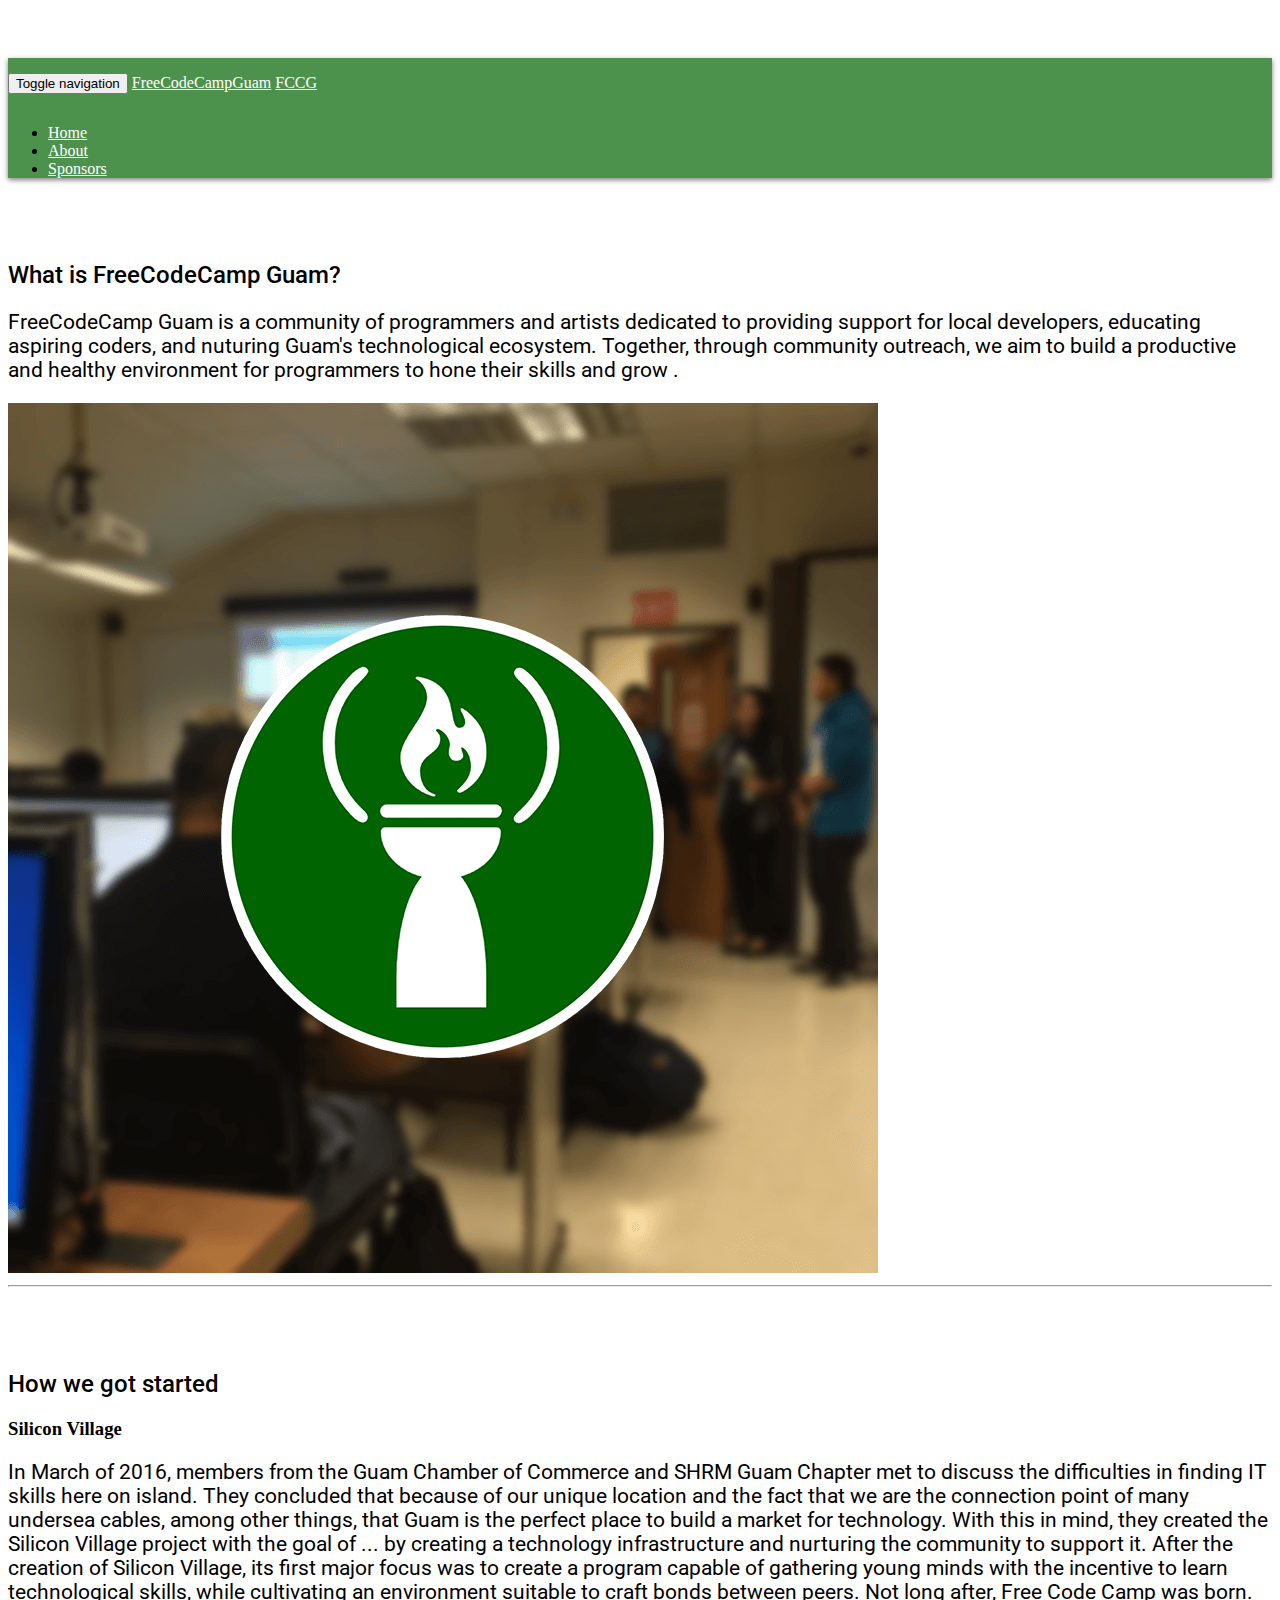
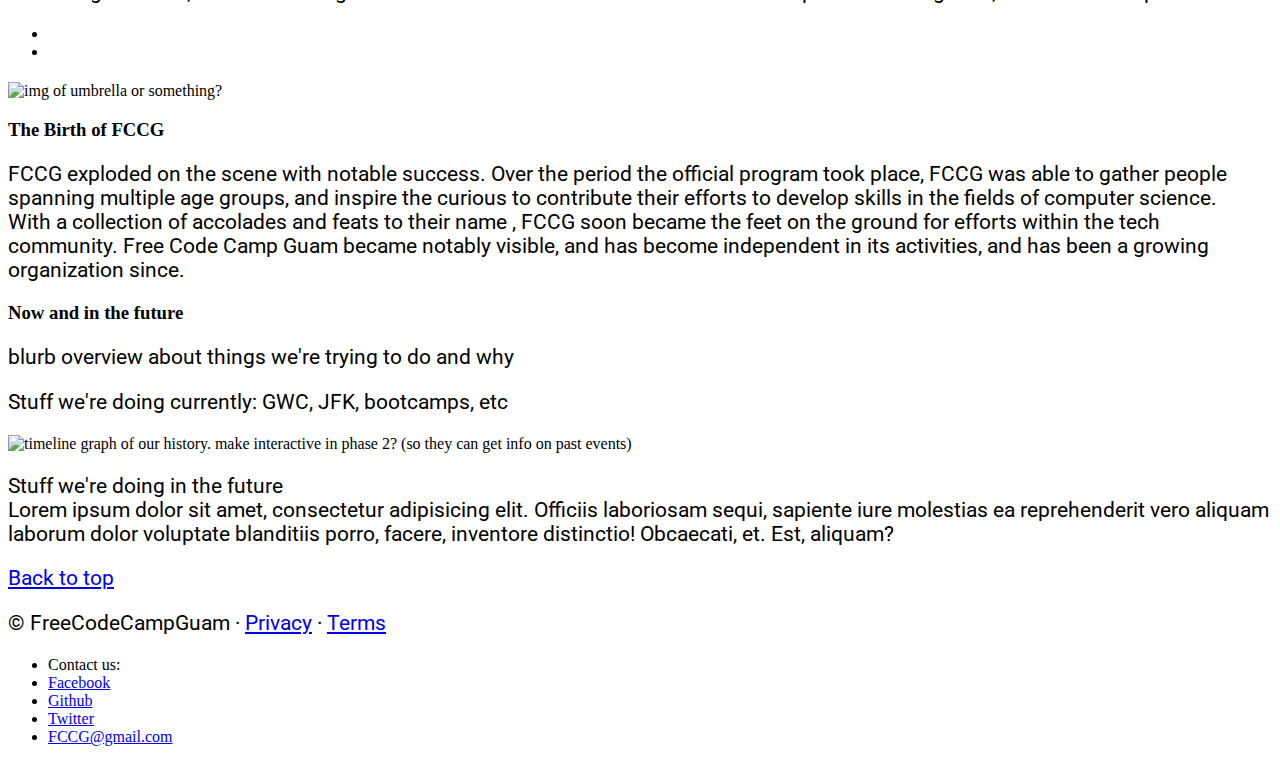
==== commit f22a952f: "removed sponsors section" ====
--- a/about.html
+++ b/about.html
@@ -225,22 +225,7 @@
           <br>Lorem ipsum dolor sit amet, consectetur adipisicing elit. Officiis laboriosam sequi, sapiente iure molestias ea reprehenderit vero aliquam laborum dolor voluptate blanditiis porro, facere, inventore distinctio! Obcaecati, et. Est, aliquam?</p>
         </div>
       </div>
-
-      <div class="row">
-        <div class="col-lg-12">
-
-        <!-- 5.
-        Probably, Maybe, Who Knows, Jasper? -->
-        <!-- should we do this? -->
-
-          <h3 class="featurette-heading">Sponsors?</h3>
-          <p>don't mention sponsors here right? should have their own page?
-          should we link that page here?
-          Should we link both sponsor and contact here?
-
-          <br>Lorem ipsum dolor sit amet, consectetur adipisicing elit. Officiis laboriosam sequi, sapiente iure molestias ea reprehenderit vero aliquam laborum dolor voluptate blanditiis porro, facere, inventore distinctio! Obcaecati, et. Est, aliquam?</p>
-        </div>
-      </div>
+      
       <!-- FOOTER -->
       <footer class="bd-footer text-muted">
         <div class="container">
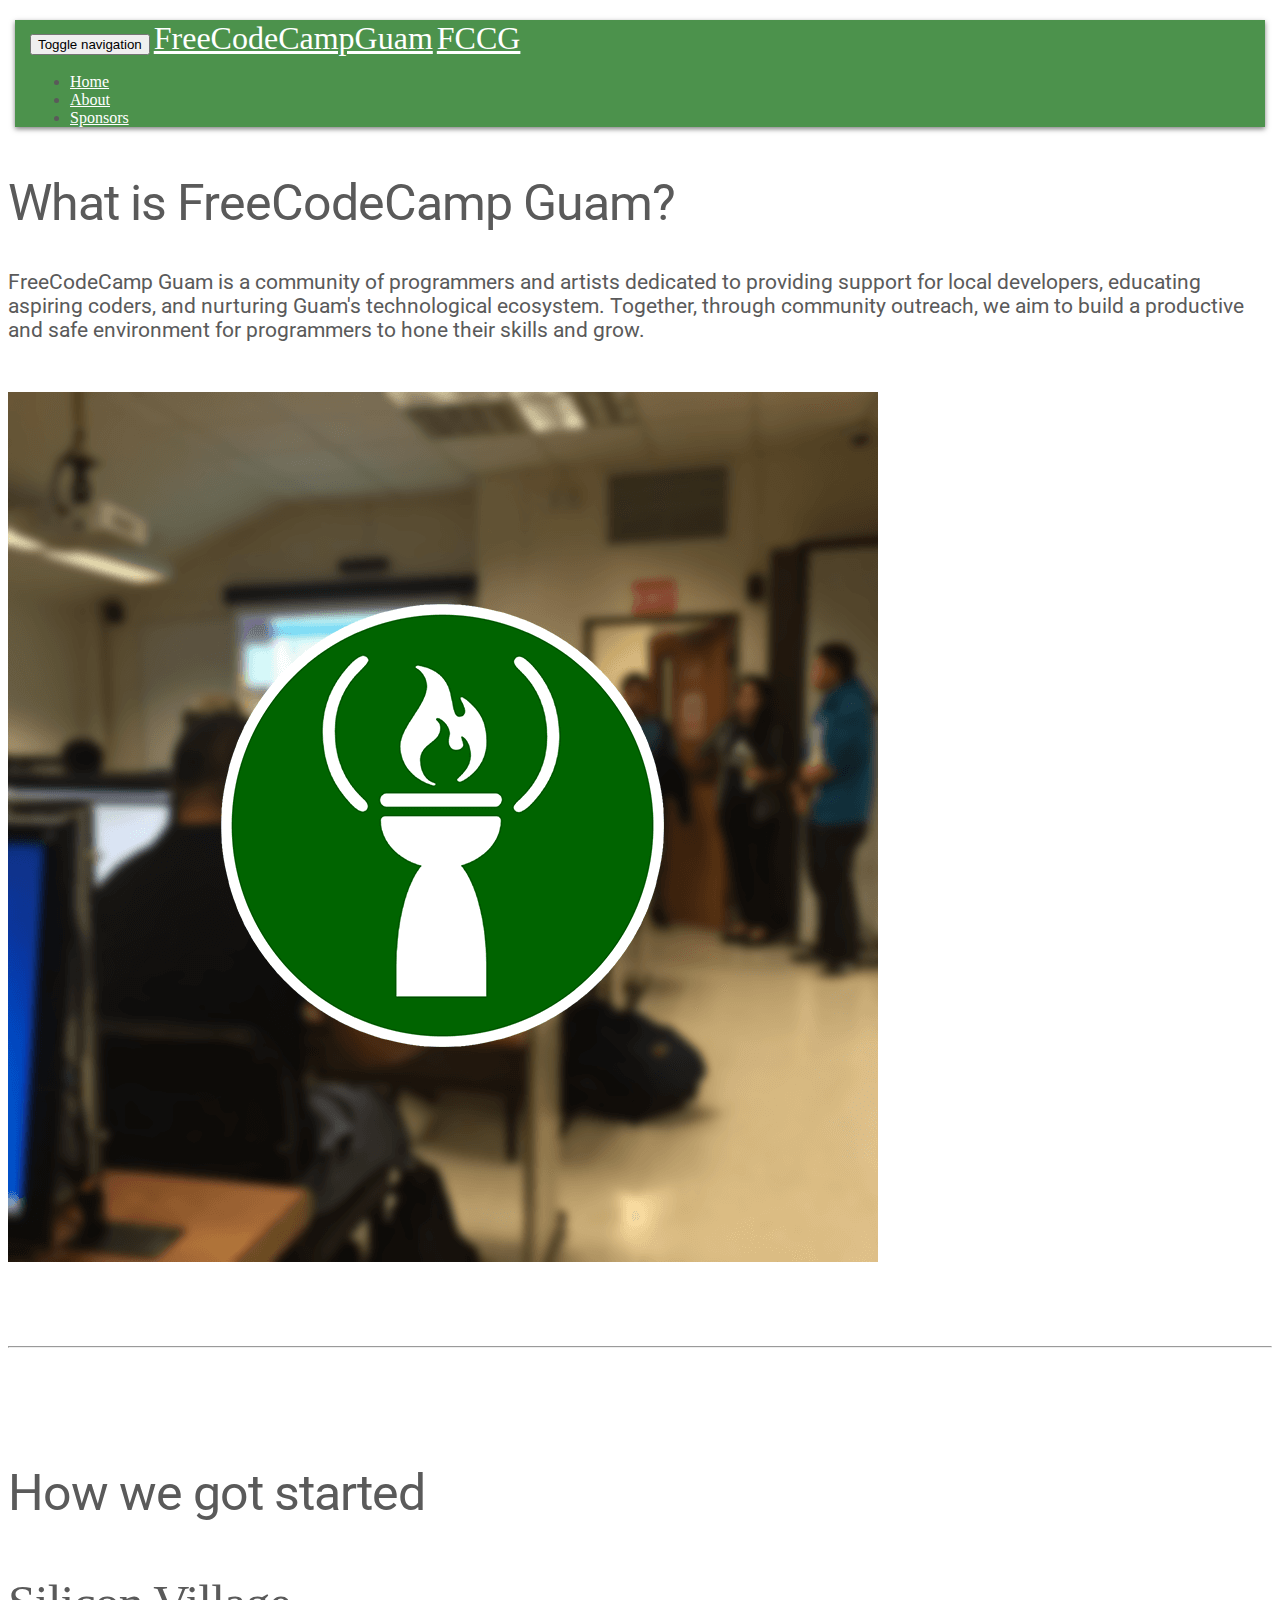
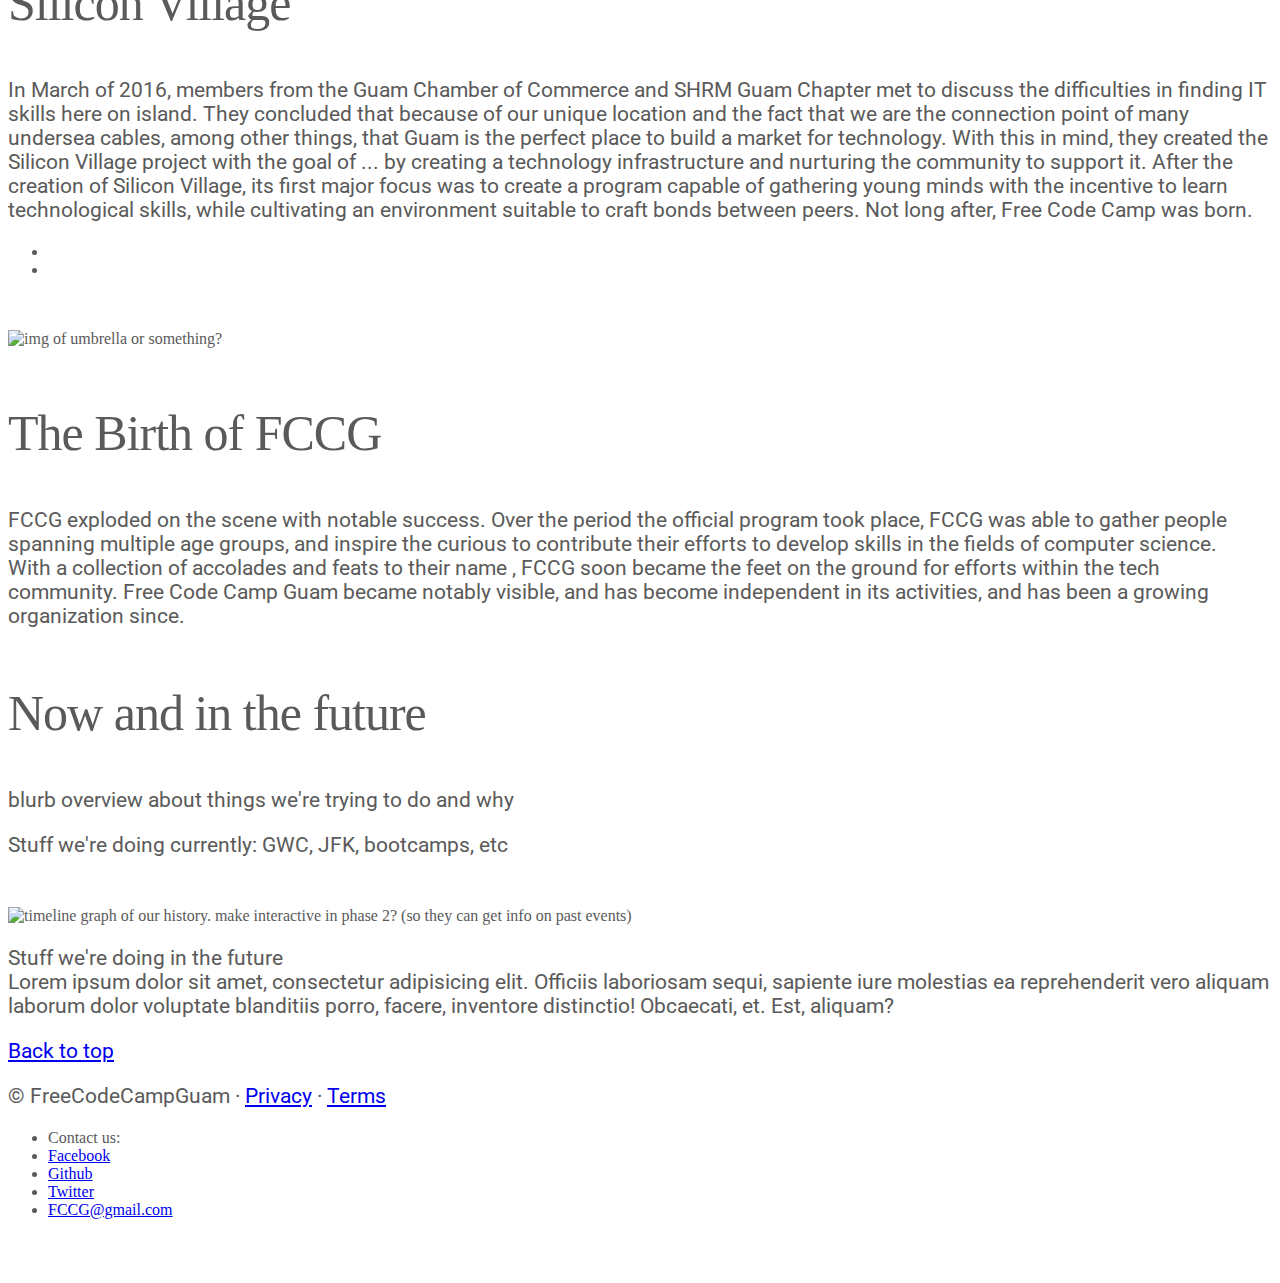
==== commit 512a3e5a: "prevented website from being cached" ====
--- a/about.html
+++ b/about.html
@@ -14,68 +14,79 @@
 </style>
 
 <html lang="en">
-  <head>
-    <meta charset="utf-8">
-    <meta http-equiv="X-UA-Compatible" content="IE=edge">
-    <meta name="viewport" content="width=device-width, initial-scale=1">
-    <!-- The above 3 meta tags *must* come first in the head; any other head content must come *after* these tags -->
-    <meta name="description" content="">
-    <meta name="author" content="">
-    <link rel="icon" href="logos/fcc/favicon.ico">
-
-    <title>FCCG | About</title>
-
-    <!-- Bootstrap core CSS -->
-    <link href="css/bootstrap.min.css" rel="stylesheet">
-    <link href="css/custom.css" rel="stylesheet">
-
-    <!-- IE10 viewport hack for Surface/desktop Windows 8 bug -->
-    <link href="bootstrap-3.3.7/assets/css/ie10-viewport-bug-workaround.css" rel="stylesheet">
-
-    <!-- HTML5 shim and Respond.js for IE8 support of HTML5 elements and media queries -->
-    <!--[if lt IE 9]>
-      <script src="https://oss.maxcdn.com/html5shiv/3.7.3/html5shiv.min.js"></script>
-      <script src="https://oss.maxcdn.com/respond/1.4.2/respond.min.js"></script>
-    <![endif]-->
-
-    <!-- Custom styles for this template -->
-    <link href="css/carousel.css" rel="stylesheet">
-    <link href="css/custom.css" rel="stylesheet">
-    <link href="css/fonts.css" media="all" rel="stylesheet" type="text/css"/>
-
-    <!--TEMPORARY - Font Imports-->
-    <link href="https://fonts.googleapis.com/css?family=Roboto:400,500" rel="stylesheet">
-  </head>
+
+<head>
+  <meta charset="utf-8">
+  <meta http-equiv="X-UA-Compatible" content="IE=edge">
+  <meta name="viewport" content="width=device-width, initial-scale=1">
+  <!-- The above 3 meta tags *must* come first in the head; any other head content must come *after* these tags -->
+
+  <!-- Prevent cache until the website is deployed -->
+  <META HTTP-EQUIV="Pragma" CONTENT="no-cache">
+  <META HTTP-EQUIV="Expires" CONTENT="-1">
+  <!-- Cache tags end -->
+  
+  <meta name="description" content="">
+  <meta name="author" content="">
+  <link rel="icon" href="logos/fcc/favicon.ico">
+
+  <title>FCCG | About</title>
+
+  <!-- Bootstrap core CSS -->
+  <link href="css/bootstrap.min.css" rel="stylesheet">
+  <link href="css/custom.css" rel="stylesheet">
+
+  <!-- IE10 viewport hack for Surface/desktop Windows 8 bug -->
+  <link href="bootstrap-3.3.7/assets/css/ie10-viewport-bug-workaround.css" rel="stylesheet">
+
+  <!-- Bootstrap 4 for cards :P -->
+  <link rel="stylesheet" href="https://maxcdn.bootstrapcdn.com/bootstrap/4.0.0-alpha.3/css/bootstrap.min.css" integrity="sha384-MIwDKRSSImVFAZCVLtU0LMDdON6KVCrZHyVQQj6e8wIEJkW4tvwqXrbMIya1vriY" crossorigin="anonymous">
+
+  <!-- HTML5 shim and Respond.js for IE8 support of HTML5 elements and media queries -->
+  <!--[if lt IE 9]>
+    <script src="https://oss.maxcdn.com/html5shiv/3.7.3/html5shiv.min.js"></script>
+    <script src="https://oss.maxcdn.com/respond/1.4.2/respond.min.js"></script>
+  <![endif]-->
+
+  <!-- Custom styles for this template -->
+  <link href="css/carousel.css" rel="stylesheet">
+  <link href="css/custom.css" rel="stylesheet">
+  <link href="css/fonts.css" media="all" rel="stylesheet" type="text/css"/>
+
+  <!--TEMPORARY - Font Imports-->
+  <link href="https://fonts.googleapis.com/css?family=Roboto:400,500" rel="stylesheet">
+</head>
 <!-- NAVBAR
 ================================================== -->
-  <body>
-    <div class="navbar-wrapper">
-      <div class="container">
-
-        <nav class="navbar navbar-inverse navbar-fixed-top">
-          <div class="container">
-            <div class="navbar-header">
-              <button type="button" class="navbar-toggle collapsed" data-toggle="collapse" data-target="#navbar" aria-expanded="false" aria-controls="navbar">
+<body>
+  <div id="canvasContainer"></div>
+  <div class="navbar-wrapper">
+    <div class="container">
+
+      <nav class="navbar navbar-inverse navbar-fixed-top">
+        <div class="container">
+          <div class="navbar-header">
+            <button type="button" class="navbar-toggle collapsed" data-toggle="collapse" data-target="#navbar" aria-expanded="false" aria-controls="navbar">
                 <span class="sr-only">Toggle navigation</span>
                 <span class="icon-bar"></span>
                 <span class="icon-bar"></span>
                 <span class="icon-bar"></span>
               </button>
-              <a id="header-text" class="navbar-brand hidden-xs" href="index.html">FreeCodeCampGuam</a>
-              <a id="header-text" class="navbar-brand visible-xs-* hidden-sm hidden-md hidden-lg" href="index.html">FCCG</a>
-            </div>
-            <div id="navbar" class="navbar-collapse collapse">
-              <ul class="nav navbar-nav">
-                <li><a href="index.html">Home</a></li>
-                <li class="active"><a href="about.html">About</a></li>
-                <li><a href="sponsors.html">Sponsors</a></li>
-              </ul>
-            </div>
+              <a class="logo-font navbar-brand hidden-xs header-text" href="index.html">FreeCodeCampGuam</a>
+              <a class="logo-font navbar-brand visible-xs-* hidden-sm hidden-md hidden-lg header-text" href="index.html">FCCG</a>
+            </div>
+          <div id="navbar" class="navbar-collapse collapse">
+            <ul class="nav navbar-nav navbar-right">
+              <li><a href="index.html">Home</a></li>
+              <li class="active"><a href="about.html">About</a></li>
+              <li><a href="sponsors.html">Sponsors</a></li>
+            </ul>
           </div>
-        </nav>
-
-      </div>
+        </div>
+      </nav>
+
     </div>
+  </div>
 
 
     <!--
@@ -106,12 +117,10 @@
           <h2 class="featurette-heading">What is FreeCodeCamp Guam?</h2>
           <p class="lead">FreeCodeCamp Guam is a community of programmers
           and artists dedicated to providing support for local developers,
-          educating aspiring coders, and nuturing Guam's technological
+          educating aspiring coders, and nurturing Guam's technological
           ecosystem. Together, through community outreach, we aim to build
-          a productive and healthy<!-- yeah some other word maybe? -->
-          environment for programmers to hone their skills and grow
-          <!-- "As individuals?" -->.<!--who we are. what our goals /
-          values are. what we do. what we learn. how we can help, etc.--></p>
+          a productive and safe environment for programmers to hone their
+          skills and grow.</p>
         </div>
         <div class="col-md-5 col-md-pull-7">
         <!--Jasper will be working on this <3 -->
@@ -225,7 +234,7 @@
           <br>Lorem ipsum dolor sit amet, consectetur adipisicing elit. Officiis laboriosam sequi, sapiente iure molestias ea reprehenderit vero aliquam laborum dolor voluptate blanditiis porro, facere, inventore distinctio! Obcaecati, et. Est, aliquam?</p>
         </div>
       </div>
-      
+
       <!-- FOOTER -->
       <footer class="bd-footer text-muted">
         <div class="container">
@@ -264,5 +273,5 @@
     <script src="js/bootstrap.min.js"></script>
     <!-- IE10 viewport hack for Surface/desktop Windows 8 bug -->
     <script src="bootstrap-3.3.7/assets/js/ie10-viewport-bug-workaround.js"></script>
-  </body>
+</body>
 </html>
--- a/css/carousel.css
+++ b/css/carousel.css
@@ -0,0 +1,142 @@
+/* GLOBAL STYLES
+-------------------------------------------------- */
+/* Padding below the footer and lighter body text */
+
+body {
+  padding-top: 70px;
+  padding-bottom: 40px;
+  color: #5a5a5a;
+}
+
+
+/* CUSTOMIZE THE NAVBAR
+-------------------------------------------------- */
+
+/* Special class on .container surrounding .navbar, used for positioning it into place. */
+.navbar-wrapper {
+  position: absolute;
+  top: 0;
+  right: 0;
+  left: 0;
+  z-index: 20;
+}
+
+/* Flip around the padding for proper display in narrow viewports */
+.navbar-wrapper > .container {
+  padding-right: 0;
+  padding-left: 0;
+}
+.navbar-wrapper .navbar {
+  padding-right: 15px;
+  padding-left: 15px;
+}
+.navbar-wrapper .navbar .container {
+  width: auto;
+}
+
+
+/* CUSTOMIZE THE CAROUSEL
+-------------------------------------------------- */
+
+/* Carousel base class */
+.carousel {
+  height: 500px;
+  margin-bottom: 60px;
+}
+/* Since positioning the image, we need to help out the caption */
+.carousel-caption {
+  z-index: 10;
+}
+
+/* Declare heights because of positioning of img element */
+.carousel .item {
+  height: 500px;
+  background-color: #777;
+}
+.carousel-inner > .item > img {
+  position: absolute;
+  top: 0;
+  left: 0;
+  min-width: 100%;
+  height: 500px;
+}
+
+
+/* MARKETING CONTENT
+-------------------------------------------------- */
+
+/* Center align the text within the three columns below the carousel */
+.marketing .col-lg-4 {
+  margin-bottom: 20px;
+  text-align: center;
+}
+.marketing h2 {
+  font-weight: normal;
+}
+.marketing .col-lg-4 p {
+  margin-right: 10px;
+  margin-left: 10px;
+}
+
+
+/* Featurettes
+------------------------- */
+
+.featurette-divider {
+  margin: 80px 0; /* Space out the Bootstrap <hr> more */
+}
+
+/* Thin out the marketing headings */
+.featurette-heading {
+  font-weight: 300;
+  line-height: 1;
+  letter-spacing: -1px;
+}
+
+.featurette-image {
+  margin-top: 30px;
+}
+
+/* RESPONSIVE CSS
+-------------------------------------------------- */
+
+@media (min-width: 768px) {
+  /* Navbar positioning foo */
+  .navbar-wrapper {
+    margin-top: 20px;
+  }
+  .navbar-wrapper .container {
+    padding-right: 15px;
+    padding-left: 15px;
+  }
+  .navbar-wrapper .navbar {
+    padding-right: 0;
+    padding-left: 0;
+  }
+
+  /* The navbar becomes detached from the top, so we round the corners */
+  .navbar-wrapper .navbar {
+    border-radius: 4px;
+  }
+
+  /* Bump up size of carousel content */
+  .carousel-caption p {
+    margin-bottom: 20px;
+    font-size: 21px;
+    line-height: 1.4;
+  }
+
+  .featurette-heading {
+    font-size: 50px;
+  }
+}
+
+@media (min-width: 992px) {
+  .featurette-heading {
+    padding-top: 0;
+    margin-top: 120px;
+  }
+  .col-lg-12 > .featurette-heading {
+    margin-top: 60px;
+  }
+}
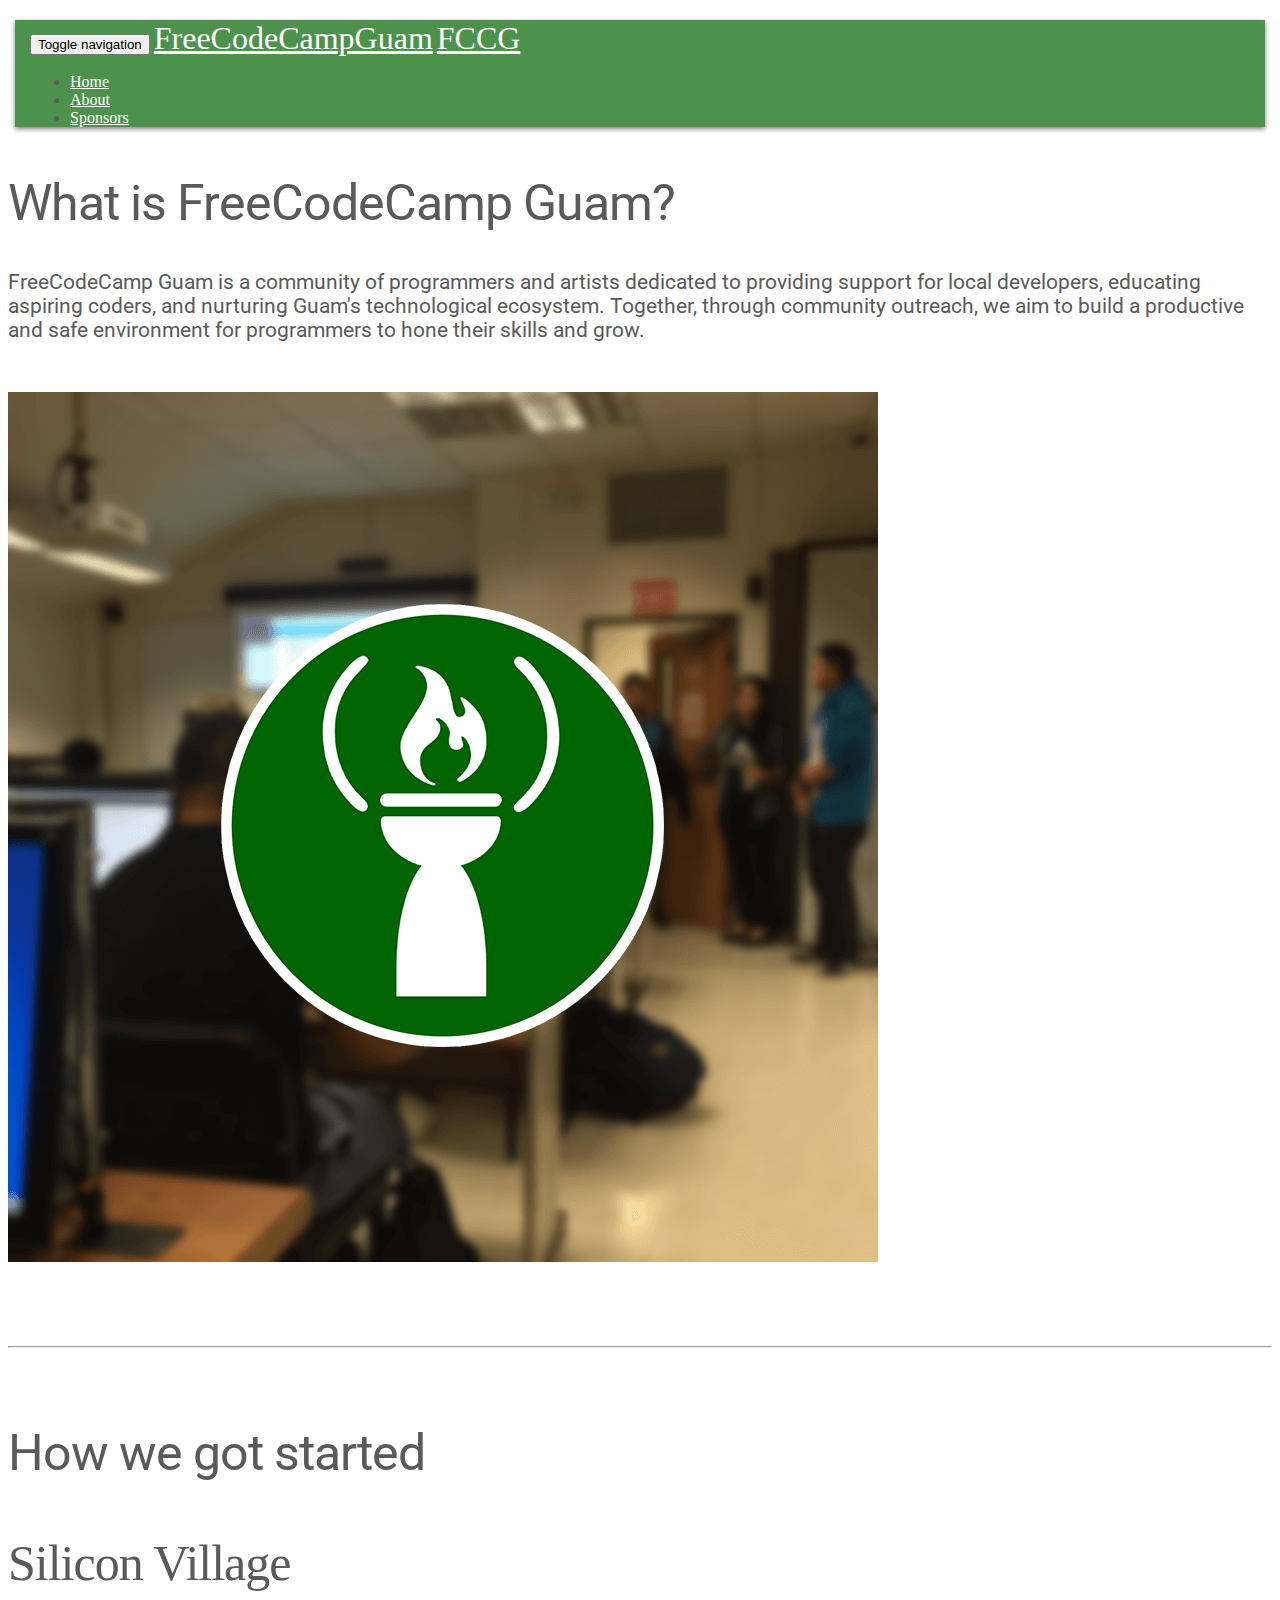
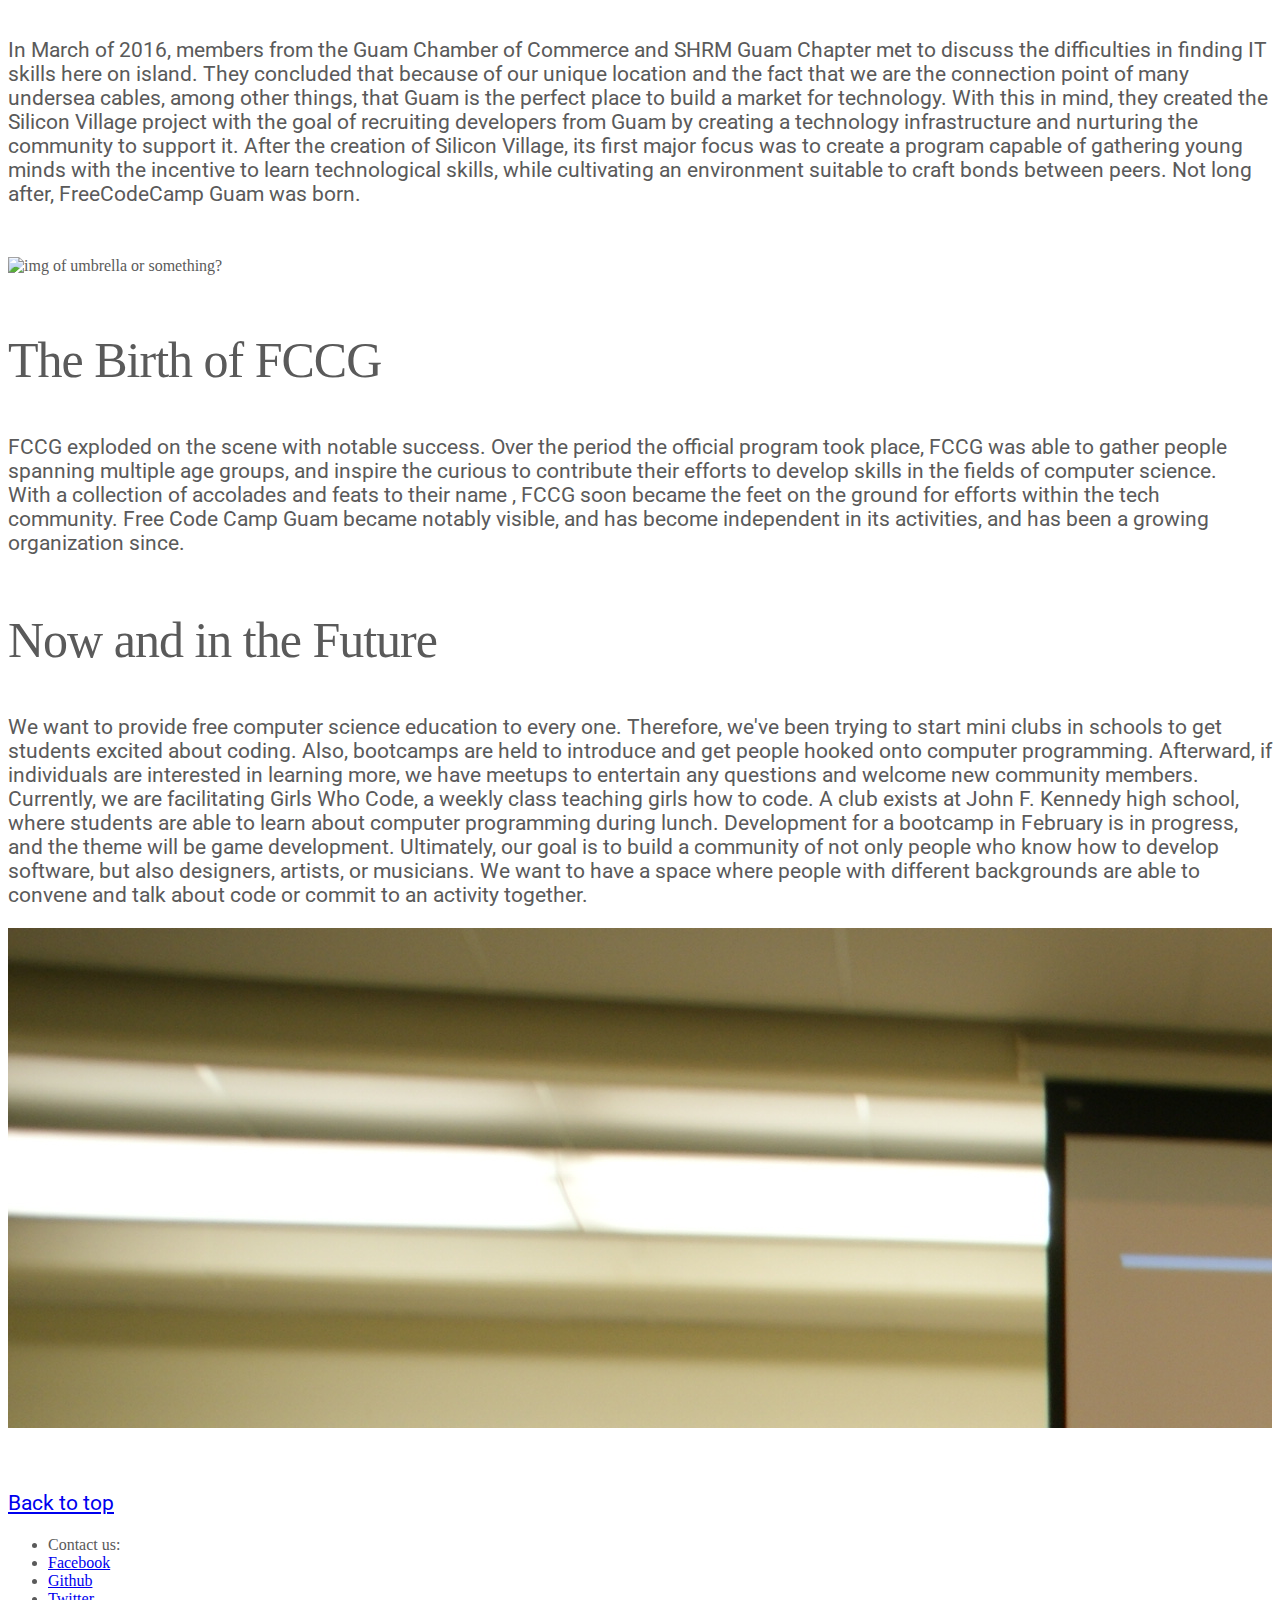
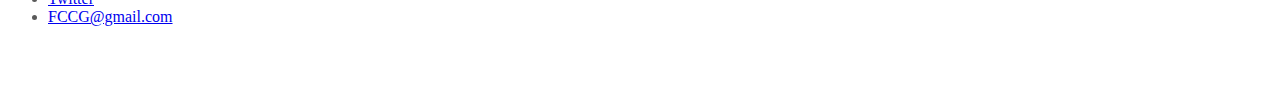
==== commit 82d1bb1b: "added photo to the bottom" ====
--- a/about.html
+++ b/about.html
@@ -25,7 +25,7 @@
   <META HTTP-EQUIV="Pragma" CONTENT="no-cache">
   <META HTTP-EQUIV="Expires" CONTENT="-1">
   <!-- Cache tags end -->
-  
+
   <meta name="description" content="">
   <meta name="author" content="">
   <link rel="icon" href="logos/fcc/favicon.ico">
@@ -149,9 +149,8 @@
           build a technology echosystem | build a technology market |
           something about economy?-->
           With this in mind, they created the Silicon Village project with
-          the goal of ...
-          by creating a technology infrastructure and nurturing
-          the community to support it.
+          the goal of recruiting developers from Guam by creating a technology
+          infrastructure and nurturing the community to support it.
           <!-- ?? well then what is a "technology infrastructure"? -->
 
           <!-- moved from below section -->
@@ -159,13 +158,9 @@
           to create a program capable of gathering young minds with
           the incentive to learn technological skills, while cultivating an
           environment suitable to craft bonds between peers. Not long after,
-          Free Code Camp was born. <!--USING THEIR ULTRA SUPER POWERS, FREEY!
+          FreeCodeCamp Guam was born. <!--USING THEIR ULTRA SUPER POWERS, FREEY!
           CODEY! & CAMPER! DEDICATED THEIR LIFE TO FIGHTING BUGS,
           AND SEGMENT-FAULT-CRASHES-OF-DOOM!!!-->
-          <ul>
-            <li></li>
-            <li></li>
-          </ul>
           <!-- text about silicon village, how it got started, who is in it, its goals, etc. -->
           </p>
           <img class="featurette-image img-responsive center-block" src="http://placehold.it/1300x300" alt="img of umbrella or something?">
@@ -225,13 +220,25 @@
         -->
 
 
-          <h3 class="featurette-heading">Now and in the future</h3>
-          <p>blurb overview about things we're trying to do and why</p>
-          <p>Stuff we're doing currently: GWC, JFK, bootcamps, etc</p>
-          <img class="featurette-image img-responsive center-block" src="http://placehold.it/1300x300" alt="timeline graph of our history. make interactive in phase 2? (so they can get info on past events)">
-          <p>Stuff we're doing in the future
-
-          <br>Lorem ipsum dolor sit amet, consectetur adipisicing elit. Officiis laboriosam sequi, sapiente iure molestias ea reprehenderit vero aliquam laborum dolor voluptate blanditiis porro, facere, inventore distinctio! Obcaecati, et. Est, aliquam?</p>
+          <h3 class="featurette-heading">Now and in the Future</h3>
+          <p>We want to provide free computer science education to every one.
+          Therefore, we've been trying to start mini clubs in schools to get
+          students excited about coding. Also, bootcamps are held to introduce
+          and get people hooked onto computer programming. Afterward, if individuals
+          are interested in learning more, we have meetups to entertain any
+          questions and welcome new community members.
+          <br />Currently, we are facilitating Girls Who Code, a weekly class
+          teaching girls how to code. A club exists at John F. Kennedy
+          high school, where students are able to learn about computer programming
+          during lunch. Development for a bootcamp in February is in progress, and
+          the theme will be game development. Ultimately, our goal is to build
+          a community of not only people who know how to develop software, but
+          also designers, artists, or musicians. We want to have a space where
+          people with different backgrounds are able to convene and talk about
+          code or commit to an activity together.</p>
+          <div class="crop">
+            <img class="featurette-image img-responsive center-block" src="images/FCCG@JFK.jpg" alt="timeline graph of our history. make interactive in phase 2? (so they can get info on past events)">
+          </div>
         </div>
       </div>
 
@@ -243,9 +250,9 @@
             <div class="col-md-2 pull-right">
               <p class="pull-right"><a href="#">Back to top</a></p>
             </div>
-            <div class="col-md-4">
+            <!-- <div class="col-md-4">
               <p>&copy; FreeCodeCampGuam &middot; <a href="#">Privacy</a> &middot; <a href="#">Terms</a></p>
-            </div>
+            </div> -->
 
             <div class="col-md-6">
               <ul class="bd-footer-links list-inline">
--- a/css/custom.css
+++ b/css/custom.css
@@ -74,3 +74,30 @@
 a#header-text {
   line-height: 50px;
 }
+
+.container hr.featurette-divider + h2.featurette-heading {
+  margin-top: 0;
+}
+.bd-footer {
+  margin-top: 5%;
+}
+.bd-footer .col-md-4 {
+  padding: 0;
+}
+.crop {
+  height: 500px;
+  overflow: hidden;
+}
+.crop img {
+  margin-top: -110px;
+}
+@media (max-width: 992px) {
+  .crop img {
+    margin-top: -60px;
+  }
+}
+@media (max-width: 550px) {
+  .crop img {
+    margin-top: -50px;
+  }
+}
--- a/css/custom.css
+++ b/css/custom.css
@@ -74,3 +74,30 @@
 a#header-text {
   line-height: 50px;
 }
+
+.container hr.featurette-divider + h2.featurette-heading {
+  margin-top: 0;
+}
+.bd-footer {
+  margin-top: 5%;
+}
+.bd-footer .col-md-4 {
+  padding: 0;
+}
+.crop {
+  height: 500px;
+  overflow: hidden;
+}
+.crop img {
+  margin-top: -110px;
+}
+@media (max-width: 992px) {
+  .crop img {
+    margin-top: -60px;
+  }
+}
+@media (max-width: 550px) {
+  .crop img {
+    margin-top: -50px;
+  }
+}
